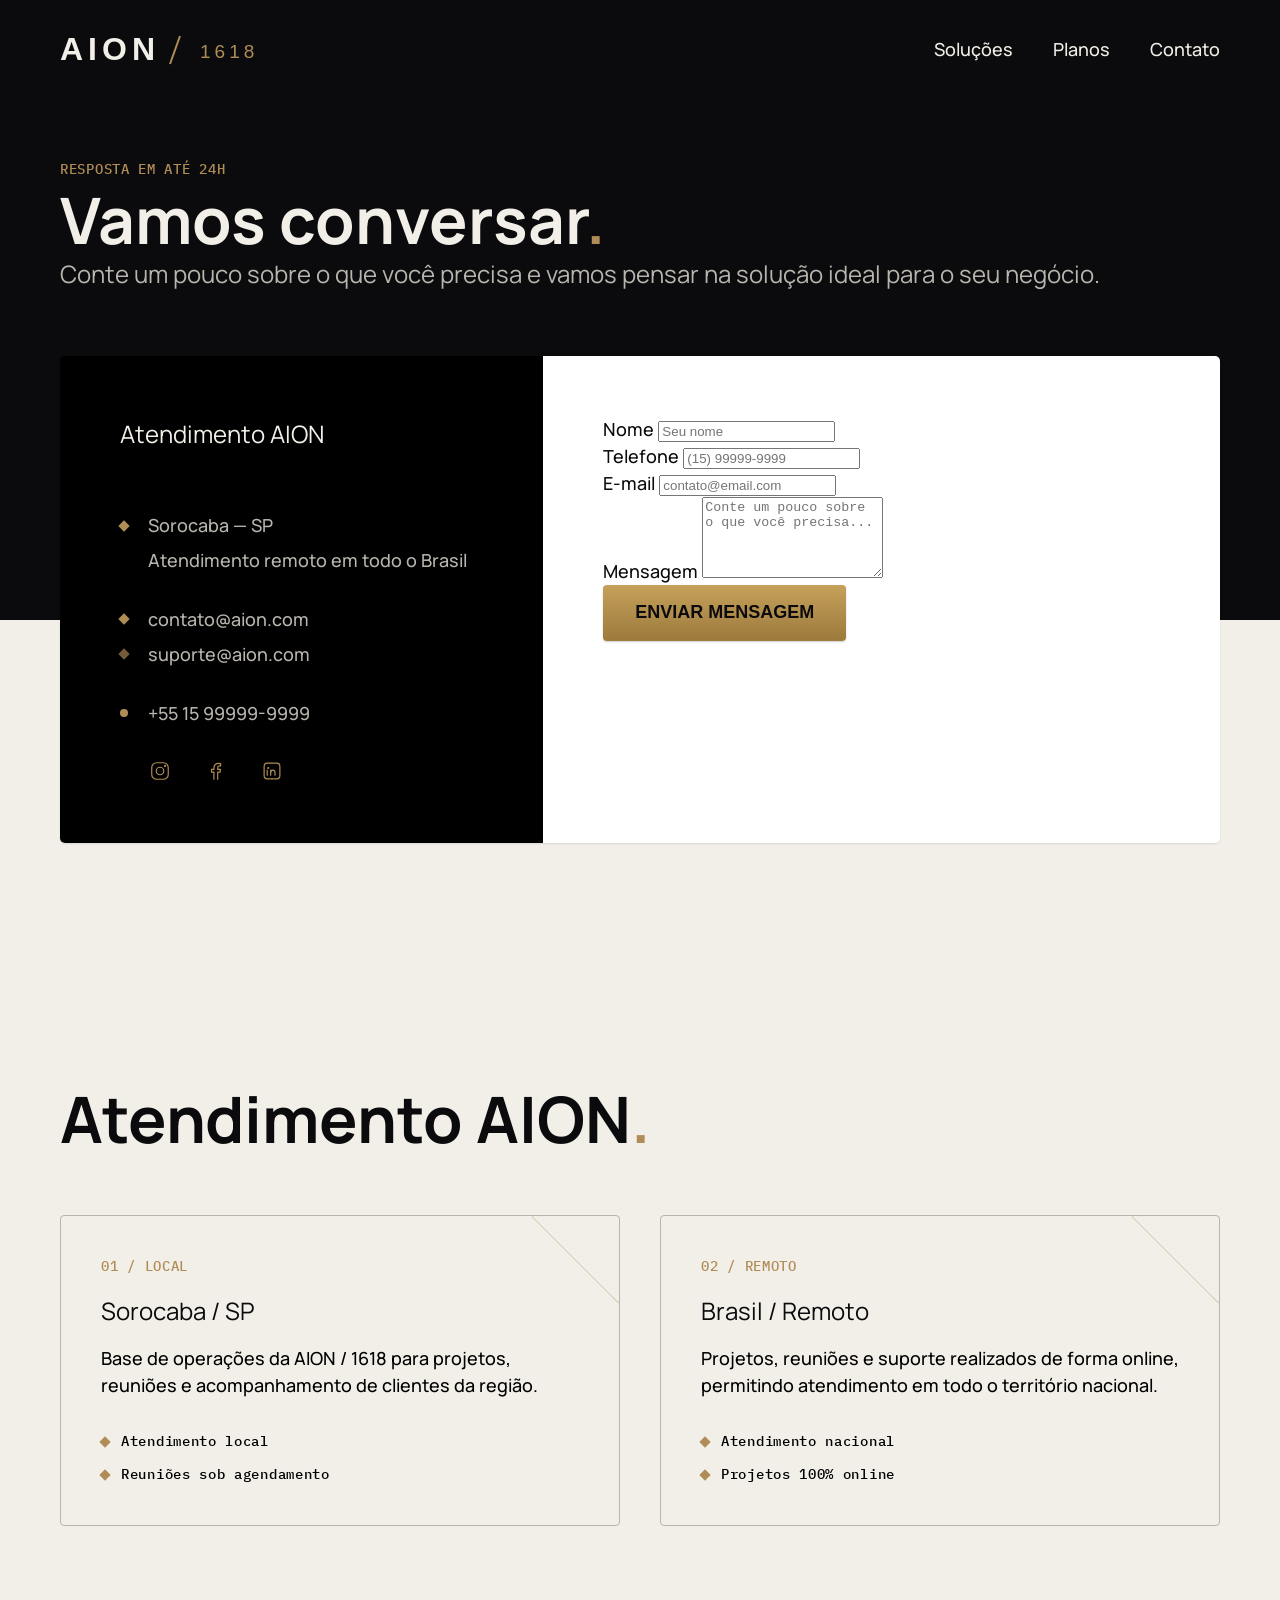
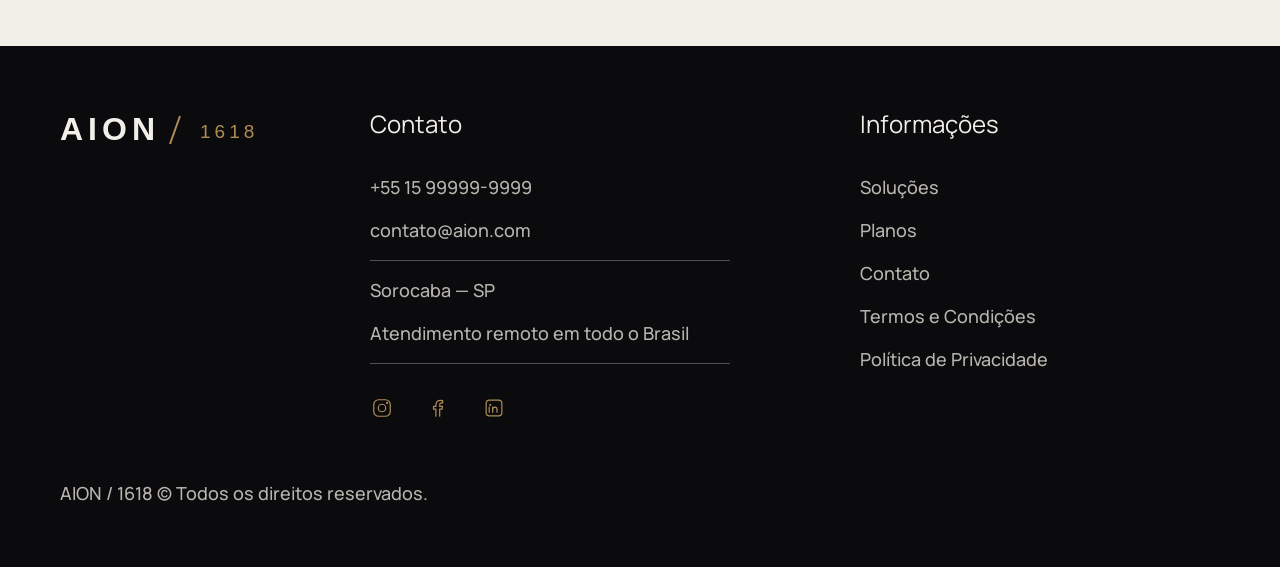
==== contato.html @ 9116005f "feat: finaliza estrutura e estilos das paginas AION" ====
<!DOCTYPE html>
<html lang="pt-br">

<head>
  <meta charset="UTF-8">
  <meta name="viewport" content="width=device-width, initial-scale=1.0">

  <!-- Fontes -->
  <link rel="preconnect" href="https://fonts.googleapis.com">
  <link rel="preconnect" href="https://fonts.gstatic.com" crossorigin>

  <link
    href="https://fonts.googleapis.com/css2?family=IBM+Plex+Mono:ital,wght@0,100;0,200;0,300;0,400;0,500;0,600;0,700;1,100;1,200;1,300;1,400;1,500;1,600;1,700&family=Manrope:wght@200..800&display=swap"
    rel="stylesheet"
  >

  <!-- CSS -->
  <link rel="stylesheet" href="./css/style.css">

  <title>Contato | AION / 1618</title>

  <meta
    name="description"
    content="Entre em contato com a AION / 1618 para conversar sobre sistemas, websites, automações e soluções digitais para o seu negócio."
  >
</head>


<body id="contato">

  <!-- HEADER -->
  <header class="header-bg">

    <div class="header container">

      <a href="./">
        <img
          src="./img/aion.svg"
          alt="AION / 1618"
        >
      </a>

      <nav aria-label="Navegação principal">

        <ul class="header-menu">

          <li>
            <a
              class="texto-pequeno cor-offwhite"
              href="./solucoes.html"
            >
              Soluções
            </a>
          </li>

          <li>
            <a
              class="texto-pequeno cor-offwhite"
              href="./planos.html"
            >
              Planos
            </a>
          </li>

          <li>
            <a
              class="texto-pequeno cor-offwhite"
              href="./contato.html"
            >
              Contato
            </a>
          </li>

        </ul>

      </nav>

    </div>

  </header>


  <main>

    <!-- TÍTULO -->
    <section class="titulo-bg">

      <div class="titulo container">

        <p class="texto-tecnico cor-bronze">
          RESPOSTA EM ATÉ 24H
        </p>

        <h1 class="texto-grande cor-offwhite">
          Vamos conversar<span class="cor-bronze">.</span>
        </h1>

        <p class="texto-medio cor-cinza">
          Conte um pouco sobre o que você precisa e vamos pensar
          na solução ideal para o seu negócio.
        </p>

      </div>

    </section>


    <!-- CONTATO -->
    <section class="contato-bg">

      <div class="contato container">


        <!-- DADOS DE CONTATO -->
        <section
          class="contato-dados"
          aria-label="Dados de contato"
        >

          <h2 class="texto-medio cor-offwhite">
            Atendimento AION
          </h2>


          <!-- LOCALIZAÇÃO -->
          <div class="contato-endereco texto-pequeno cor-cinza">

            <p>
              Sorocaba — SP
            </p>

            <p>
              Atendimento remoto em todo o Brasil
            </p>

          </div>


          <!-- MEIOS DE CONTATO -->
          <address class="contato-meios texto-pequeno">

            <a
              class="cor-cinza"
              href="mailto:contato@aion.com"
            >
              contato@aion.com
            </a>

            <a
              class="cor-cinza"
              href="mailto:suporte@aion.com"
            >
              suporte@aion.com
            </a>

            <a
              class="cor-cinza"
              href="tel:+5515999999999"
            >
              +55 15 99999-9999
            </a>

          </address>


          <!-- REDES SOCIAIS -->
          <div class="contato-redes">

            <a
              href="#"
              aria-label="Instagram"
            >
              <img
                src="./img/redes/instagram.svg"
                alt=""
              >
            </a>

            <a
              href="#"
              aria-label="Facebook"
            >
              <img
                src="./img/redes/facebook.svg"
                alt=""
              >
            </a>

            <a
              href="#"
              aria-label="LinkedIn"
            >
              <img
                src="./img/redes/linkedin.svg"
                alt=""
              >
            </a>

          </div>

        </section>


        <!-- FORMULÁRIO -->
        <section
          class="contato-formulario"
          aria-label="Formulário de contato"
        >

          <form
            class="form"
            action="./contato.html"
            method="post"
          >


            <!-- NOME -->
            <div>

              <label
                class="texto-pequeno cor-grafite"
                for="nome"
              >
                Nome
              </label>

              <input
                type="text"
                id="nome"
                name="nome"
                placeholder="Seu nome"
                required
              >

            </div>


            <!-- TELEFONE -->
            <div>

              <label
                class="texto-pequeno cor-grafite"
                for="telefone"
              >
                Telefone
              </label>

              <input
                type="tel"
                id="telefone"
                name="telefone"
                placeholder="(15) 99999-9999"
              >

            </div>


            <!-- E-MAIL -->
            <div class="col-2">

              <label
                class="texto-pequeno cor-grafite"
                for="email"
              >
                E-mail
              </label>

              <input
                type="email"
                id="email"
                name="email"
                placeholder="contato@email.com"
                required
              >

            </div>


            <!-- MENSAGEM -->
            <div class="col-2">

              <label
                class="texto-pequeno cor-grafite"
                for="mensagem"
              >
                Mensagem
              </label>

              <textarea
                rows="5"
                id="mensagem"
                name="mensagem"
                placeholder="Conte um pouco sobre o que você precisa..."
                required
              ></textarea>

            </div>


            <!-- BOTÃO -->
            <button
              class="botao col-2"
              type="submit"
            >
              Enviar mensagem
            </button>

          </form>

        </section>

      </div>

    </section>

  </main>
<!-- ATENDIMENTO AION -->
<article class="atendimento container">

  <h2 class="texto-grande cor-grafite">
    Atendimento AION<span class="cor-bronze">.</span>
  </h2>

  <div class="atendimento-grid">

    <!-- SOROCABA -->
    <div class="atendimento-item">

      <span class="texto-tecnico cor-bronze">
        01 / LOCAL
      </span>

      <h3 class="texto-medio cor-grafite">
        Sorocaba / SP
      </h3>

      <p class="texto-pequeno cor-cinza-escuro">
        Base de operações da AION / 1618 para projetos, reuniões
        e acompanhamento de clientes da região.
      </p>

      <div class="atendimento-info">

        <span class="texto-tecnico cor-cinza-escuro">
          Atendimento local
        </span>

        <span class="texto-tecnico cor-cinza-escuro">
          Reuniões sob agendamento
        </span>

      </div>

    </div>


    <!-- REMOTO -->
    <div class="atendimento-item">

      <span class="texto-tecnico cor-bronze">
        02 / REMOTO
      </span>

      <h3 class="texto-medio cor-grafite">
        Brasil / Remoto
      </h3>

      <p class="texto-pequeno cor-cinza-escuro">
        Projetos, reuniões e suporte realizados de forma online,
        permitindo atendimento em todo o território nacional.
      </p>

      <div class="atendimento-info">

        <span class="texto-tecnico cor-cinza-escuro">
          Atendimento nacional
        </span>

        <span class="texto-tecnico cor-cinza-escuro">
          Projetos 100% online
        </span>

      </div>

    </div>

  </div>

</article>
  <!-- FOOTER -->
  <footer class="footer-bg">

    <div class="footer container">


      <!-- LOGO -->
      <div class="footer-logo">

        <a href="./">

          <img
            src="./img/aion.svg"
            alt="AION / 1618"
          >

        </a>

      </div>


      <!-- CONTATO -->
      <div class="footer-contato">

        <h3 class="texto-medio cor-offwhite">
          Contato
        </h3>

        <ul class="texto-pequeno cor-cinza">

          <li>

            <a
              class="cor-cinza"
              href="tel:+5515999999999"
            >
              +55 15 99999-9999
            </a>

          </li>

          <li>

            <a
              class="cor-cinza"
              href="mailto:contato@aion.com"
            >
              contato@aion.com
            </a>

          </li>

          <li>
            Sorocaba — SP
          </li>

          <li>
            Atendimento remoto em todo o Brasil
          </li>

        </ul>


        <!-- REDES -->
        <div class="footer-redes">

          <a
            href="#"
            aria-label="Instagram"
          >
            <img
              src="./img/redes/instagram.svg"
              alt=""
            >
          </a>

          <a
            href="#"
            aria-label="Facebook"
          >
            <img
              src="./img/redes/facebook.svg"
              alt=""
            >
          </a>

          <a
            href="#"
            aria-label="LinkedIn"
          >
            <img
              src="./img/redes/linkedin.svg"
              alt=""
            >
          </a>

        </div>

      </div>


      <!-- INFORMAÇÕES -->
      <div class="footer-informacoes">

        <h3 class="texto-medio cor-offwhite">
          Informações
        </h3>

        <nav aria-label="Navegação do rodapé">

          <ul class="texto-pequeno">

            <li>

              <a
                class="cor-cinza"
                href="./solucoes.html"
              >
                Soluções
              </a>

            </li>

            <li>

              <a
                class="cor-cinza"
                href="./planos.html"
              >
                Planos
              </a>

            </li>

            <li>

              <a
                class="cor-cinza"
                href="./contato.html"
              >
                Contato
              </a>

            </li>

            <li>

              <a
                class="cor-cinza"
                href="./termos.html"
              >
                Termos e Condições
              </a>

            </li>

            <li>

              <a
                class="cor-cinza"
                href="./termos.html#privacidade"
              >
                Política de Privacidade
              </a>

            </li>

          </ul>

        </nav>

      </div>


      <!-- COPYRIGHT -->
      <p class="footer-copy texto-pequeno cor-cinza">
        AION / 1618 © Todos os direitos reservados.
      </p>

    </div>

  </footer>

</body>

</html>
---- css/style.css ----
/* GLOBAL */

@import "./global/global.css";
@import "./global/header.css";
@import "./global/footer.css";


/* UTILIDADES */

@import "./utilidades/tipografia.css";
@import "./utilidades/cores.css";
@import "./utilidades/componentes.css";


/* HOME */

@import "./home/introducao.css";
@import "./home/tecnologia.css";
@import "./home/parceiros.css";
@import "./home/depoimento.css";


/* SOLUÇÕES */

@import "./solucoes/solucoes-lista.css";
@import "./solucoes/solucoes.css";
@import "./solucoes/produto.css";
@import "./solucoes/suporte.css";


/* PLANOS */

@import "./planos/planos.css";
@import "./planos/vantagens.css";
@import "./planos/perguntas.css";


/* CONTATO */

@import "./contato/contato.css";
@import "./utiliddades/formulario.css";
@import "./contato/atendimento.css";
@import "./orcamento/orcamento.css";

/* TERMOS */

@import "./termos/termos.css";
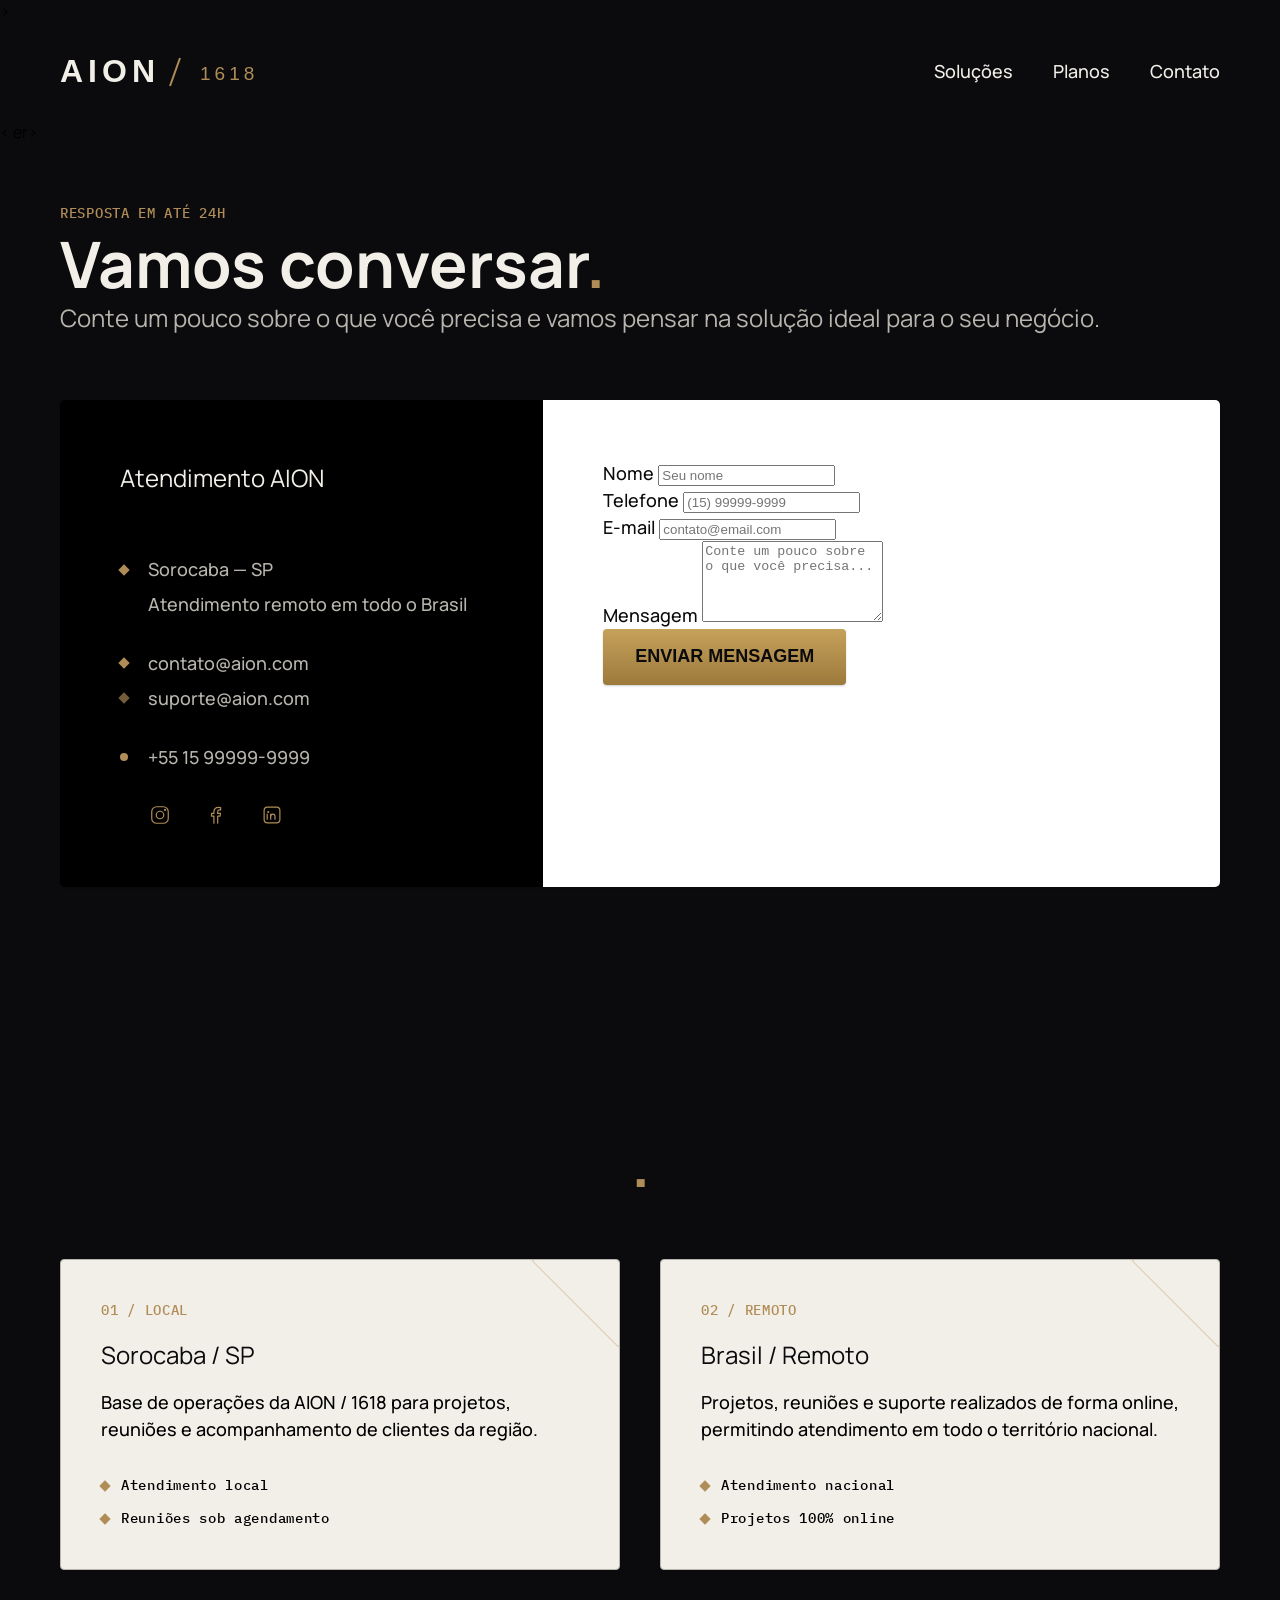
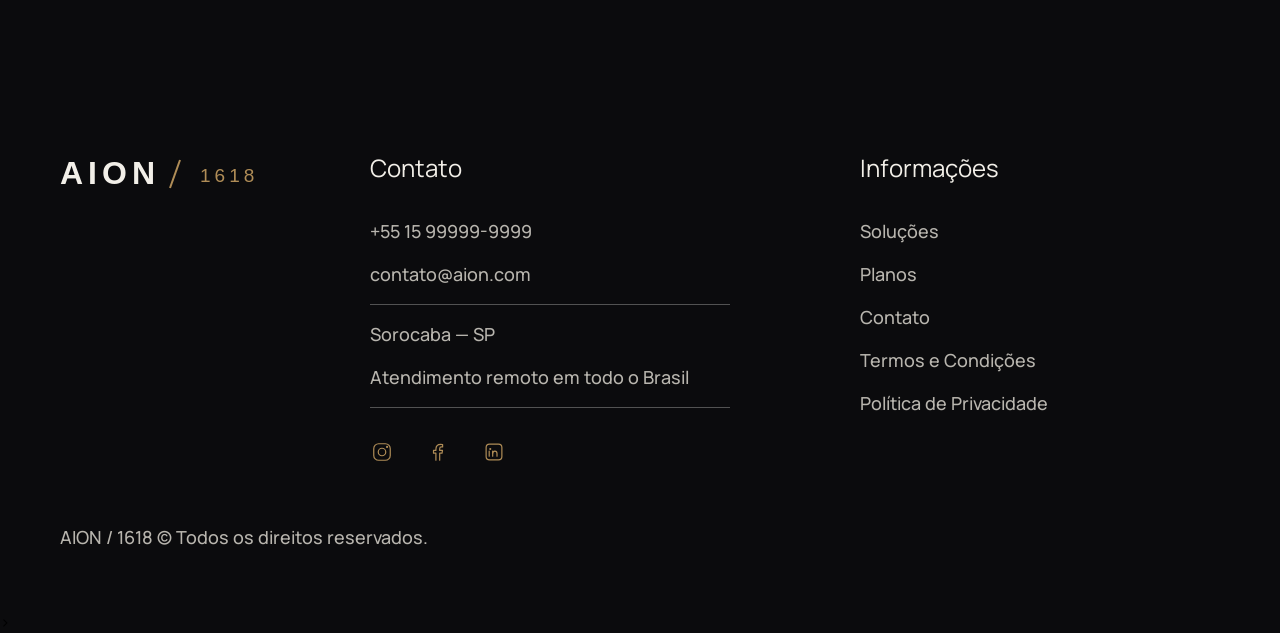
==== commit 2c9092e2: "feat: finaliza projeto AION com HTML CSS e JavaScript" ====
--- a/contato.html
+++ b/contato.html
@@ -9,21 +9,16 @@
   <link rel="preconnect" href="https://fonts.googleapis.com">
   <link rel="preconnect" href="https://fonts.gstatic.com" crossorigin>
 
-  <link
-    href="https://fonts.googleapis.com/css2?family=IBM+Plex+Mono:ital,wght@0,100;0,200;0,300;0,400;0,500;0,600;0,700;1,100;1,200;1,300;1,400;1,500;1,600;1,700&family=Manrope:wght@200..800&display=swap"
-    rel="stylesheet"
-  >
+  <link href="https://fonts.googleapis.com/css2?family=IBM+Plex+Mono:ital,wght@0,100;0,200;0,300;0,400;0,500;0,600;0,700;1,100;1,200;1,300;1,400;1,500;1,600;1,700&family=Manrope:wght@200..800&display=swap" rel="stylesheet">
 
   <!-- CSS -->
-  <link rel="stylesheet" href="./css/style.css">
+<link rel="stylesheet" href="./css/style.min.css">
 
   <title>Contato | AION / 1618</title>
 
-  <meta
-    name="description"
-    content="Entre em contato com a AION / 1618 para conversar sobre sistemas, websites, automações e soluções digitais para o seu negócio."
-  >
-</head>
+  <meta name="description" content="Entre em contato com a AION / 1618 para conversar sobre sistemas, websites, automações e soluções digitais para o seu negócio.">
+  <script> document.documentElement.classlist.add('js')</script>
+</head>>
 
 
 <body id="contato">
@@ -34,10 +29,7 @@
     <div class="header container">
 
       <a href="./">
-        <img
-          src="./img/aion.svg"
-          alt="AION / 1618"
-        >
+        <img src="./img/aion.svg" alt="AION / 1618">
       </a>
 
       <nav aria-label="Navegação principal">
@@ -45,28 +37,19 @@
         <ul class="header-menu">
 
           <li>
-            <a
-              class="texto-pequeno cor-offwhite"
-              href="./solucoes.html"
-            >
+            <a class="texto-pequeno cor-offwhite" href="./solucoes.html">
               Soluções
             </a>
           </li>
 
           <li>
-            <a
-              class="texto-pequeno cor-offwhite"
-              href="./planos.html"
-            >
+            <a class="texto-pequeno cor-offwhite" href="./planos.html">
               Planos
             </a>
           </li>
 
           <li>
-            <a
-              class="texto-pequeno cor-offwhite"
-              href="./contato.html"
-            >
+            <a class="texto-pequeno cor-offwhite" href="./contato.html">
               Contato
             </a>
           </li>
@@ -77,499 +60,385 @@
 
     </div>
 
-  </header>
-
-
-  <main>
-
-    <!-- TÍTULO -->
-    <section class="titulo-bg">
-
-      <div class="titulo container">
-
-        <p class="texto-tecnico cor-bronze">
-          RESPOSTA EM ATÉ 24H
-        </p>
-
-        <h1 class="texto-grande cor-offwhite">
-          Vamos conversar<span class="cor-bronze">.</span>
-        </h1>
-
-        <p class="texto-medio cor-cinza">
-          Conte um pouco sobre o que você precisa e vamos pensar
-          na solução ideal para o seu negócio.
-        </p>
-
-      </div>
-
-    </section>
-
-
-    <!-- CONTATO -->
-    <section class="contato-bg">
-
-      <div class="contato container">
-
-
-        <!-- DADOS DE CONTATO -->
-        <section
-          class="contato-dados"
-          aria-label="Dados de contato"
-        >
-
-          <h2 class="texto-medio cor-offwhite">
-            Atendimento AION
-          </h2>
-
-
-          <!-- LOCALIZAÇÃO -->
-          <div class="contato-endereco texto-pequeno cor-cinza">
-
-            <p>
-              Sorocaba — SP
+    < <script> document.documentElement.classlist.add('js')</script>
+      </head>er>
+
+
+      <main>
+
+        <!-- TÍTULO -->
+        <section class="titulo-bg">
+
+          <div class="titulo container">
+
+            <p class="texto-tecnico cor-bronze">
+              RESPOSTA EM ATÉ 24H
             </p>
 
-            <p>
-              Atendimento remoto em todo o Brasil
+            <h1 class="texto-grande cor-offwhite">
+              Vamos conversar<span class="cor-bronze">.</span>
+            </h1>
+
+            <p class="texto-medio cor-cinza">
+              Conte um pouco sobre o que você precisa e vamos pensar
+              na solução ideal para o seu negócio.
             </p>
 
           </div>
 
-
-          <!-- MEIOS DE CONTATO -->
-          <address class="contato-meios texto-pequeno">
-
-            <a
-              class="cor-cinza"
-              href="mailto:contato@aion.com"
-            >
-              contato@aion.com
+        </section>
+
+
+        <!-- CONTATO -->
+        <section class="contato-bg">
+
+          <div class="contato container">
+
+
+            <!-- DADOS DE CONTATO -->
+            <section class="contato-dados" aria-label="Dados de contato">
+
+              <h2 class="texto-medio cor-offwhite">
+                Atendimento AION
+              </h2>
+
+
+              <!-- LOCALIZAÇÃO -->
+              <div class="contato-endereco texto-pequeno cor-cinza">
+
+                <p>
+                  Sorocaba — SP
+                </p>
+
+                <p>
+                  Atendimento remoto em todo o Brasil
+                </p>
+
+              </div>
+
+
+              <!-- MEIOS DE CONTATO -->
+              <address class="contato-meios texto-pequeno">
+
+                <a class="cor-cinza" href="mailto:contato@aion.com">
+                  contato@aion.com
+                </a>
+
+                <a class="cor-cinza" href="mailto:suporte@aion.com">
+                  suporte@aion.com
+                </a>
+
+                <a class="cor-cinza" href="tel:+5515999999999">
+                  +55 15 99999-9999
+                </a>
+
+              </address>
+
+
+              <!-- REDES SOCIAIS -->
+              <div class="contato-redes">
+
+                <a href="#" aria-label="Instagram">
+                  <img src="./img/redes/instagram.svg" alt="">
+                </a>
+
+                <a href="#" aria-label="Facebook">
+                  <img src="./img/redes/facebook.svg" alt="">
+                </a>
+
+                <a href="#" aria-label="LinkedIn">
+                  <img src="./img/redes/linkedin.svg" alt="">
+                </a>
+
+              </div>
+
+            </section>
+
+
+            <!-- FORMULÁRIO -->
+            <section class="contato-formulario" aria-label="Formulário de contato">
+
+              <form class="form" action="./contato.html" method="post">
+
+
+                <!-- NOME -->
+                <div>
+
+                  <label class="texto-pequeno cor-grafite" for="nome">
+                    Nome
+                  </label>
+
+                  <input type="text" id="nome" name="nome" placeholder="Seu nome" required>
+
+                </div>
+
+
+                <!-- TELEFONE -->
+                <div>
+
+                  <label class="texto-pequeno cor-grafite" for="telefone">
+                    Telefone
+                  </label>
+
+                  <input type="tel" id="telefone" name="telefone" placeholder="(15) 99999-9999">
+
+                </div>
+
+
+                <!-- E-MAIL -->
+                <div class="col-2">
+
+                  <label class="texto-pequeno cor-grafite" for="email">
+                    E-mail
+                  </label>
+
+                  <input type="email" id="email" name="email" placeholder="contato@email.com" required>
+
+                </div>
+
+
+                <!-- MENSAGEM -->
+                <div class="col-2">
+
+                  <label class="texto-pequeno cor-grafite" for="mensagem">
+                    Mensagem
+                  </label>
+
+                  <textarea rows="5" id="mensagem" name="mensagem" placeholder="Conte um pouco sobre o que você precisa..." required></textarea>
+
+                </div>
+
+
+                <!-- BOTÃO -->
+                <button class="botao col-2" type="submit">
+                  Enviar mensagem
+                </button>
+
+              </form>
+
+            </section>
+
+          </div>
+
+        </section>
+
+      </main>
+      <!-- ATENDIMENTO AION -->
+      <article class="atendimento container">
+
+        <h2 class="texto-grande cor-grafite">
+          Atendimento AION<span class="cor-bronze">.</span>
+        </h2>
+
+        <div class="atendimento-grid">
+
+          <!-- SOROCABA -->
+          <div class="atendimento-item">
+
+            <span class="texto-tecnico cor-bronze">
+              01 / LOCAL
+            </span>
+
+            <h3 class="texto-medio cor-grafite">
+              Sorocaba / SP
+            </h3>
+
+            <p class="texto-pequeno cor-cinza-escuro">
+              Base de operações da AION / 1618 para projetos, reuniões
+              e acompanhamento de clientes da região.
+            </p>
+
+            <div class="atendimento-info">
+
+              <span class="texto-tecnico cor-cinza-escuro">
+                Atendimento local
+              </span>
+
+              <span class="texto-tecnico cor-cinza-escuro">
+                Reuniões sob agendamento
+              </span>
+
+            </div>
+
+          </div>
+
+
+          <!-- REMOTO -->
+          <div class="atendimento-item">
+
+            <span class="texto-tecnico cor-bronze">
+              02 / REMOTO
+            </span>
+
+            <h3 class="texto-medio cor-grafite">
+              Brasil / Remoto
+            </h3>
+
+            <p class="texto-pequeno cor-cinza-escuro">
+              Projetos, reuniões e suporte realizados de forma online,
+              permitindo atendimento em todo o território nacional.
+            </p>
+
+            <div class="atendimento-info">
+
+              <span class="texto-tecnico cor-cinza-escuro">
+                Atendimento nacional
+              </span>
+
+              <span class="texto-tecnico cor-cinza-escuro">
+                Projetos 100% online
+              </span>
+
+            </div>
+
+          </div>
+
+        </div>
+
+      </article>
+      <!-- FOOTER -->
+      <footer class="footer-bg">
+
+        <div class="footer container">
+
+
+          <!-- LOGO -->
+          <div class="footer-logo">
+
+            <a href="./">
+
+              <img src="./img/aion.svg" alt="AION / 1618">
+
             </a>
 
-            <a
-              class="cor-cinza"
-              href="mailto:suporte@aion.com"
-            >
-              suporte@aion.com
-            </a>
-
-            <a
-              class="cor-cinza"
-              href="tel:+5515999999999"
-            >
-              +55 15 99999-9999
-            </a>
-
-          </address>
-
-
-          <!-- REDES SOCIAIS -->
-          <div class="contato-redes">
-
-            <a
-              href="#"
-              aria-label="Instagram"
-            >
-              <img
-                src="./img/redes/instagram.svg"
-                alt=""
-              >
-            </a>
-
-            <a
-              href="#"
-              aria-label="Facebook"
-            >
-              <img
-                src="./img/redes/facebook.svg"
-                alt=""
-              >
-            </a>
-
-            <a
-              href="#"
-              aria-label="LinkedIn"
-            >
-              <img
-                src="./img/redes/linkedin.svg"
-                alt=""
-              >
-            </a>
-
-          </div>
-
-        </section>
-
-
-        <!-- FORMULÁRIO -->
-        <section
-          class="contato-formulario"
-          aria-label="Formulário de contato"
-        >
-
-          <form
-            class="form"
-            action="./contato.html"
-            method="post"
-          >
-
-
-            <!-- NOME -->
-            <div>
-
-              <label
-                class="texto-pequeno cor-grafite"
-                for="nome"
-              >
-                Nome
-              </label>
-
-              <input
-                type="text"
-                id="nome"
-                name="nome"
-                placeholder="Seu nome"
-                required
-              >
+          </div>
+
+
+          <!-- CONTATO -->
+          <div class="footer-contato">
+
+            <h3 class="texto-medio cor-offwhite">
+              Contato
+            </h3>
+
+            <ul class="texto-pequeno cor-cinza">
+
+              <li>
+
+                <a class="cor-cinza" href="tel:+5515999999999">
+                  +55 15 99999-9999
+                </a>
+
+              </li>
+
+              <li>
+
+                <a class="cor-cinza" href="mailto:contato@aion.com">
+                  contato@aion.com
+                </a>
+
+              </li>
+
+              <li>
+                Sorocaba — SP
+              </li>
+
+              <li>
+                Atendimento remoto em todo o Brasil
+              </li>
+
+            </ul>
+
+
+            <!-- REDES -->
+            <div class="footer-redes">
+
+              <a href="#" aria-label="Instagram">
+                <img src="./img/redes/instagram.svg" alt="">
+              </a>
+
+              <a href="#" aria-label="Facebook">
+                <img src="./img/redes/facebook.svg" alt="">
+              </a>
+
+              <a href="#" aria-label="LinkedIn">
+                <img src="./img/redes/linkedin.svg" alt="">
+              </a>
 
             </div>
 
-
-            <!-- TELEFONE -->
-            <div>
-
-              <label
-                class="texto-pequeno cor-grafite"
-                for="telefone"
-              >
-                Telefone
-              </label>
-
-              <input
-                type="tel"
-                id="telefone"
-                name="telefone"
-                placeholder="(15) 99999-9999"
-              >
-
-            </div>
-
-
-            <!-- E-MAIL -->
-            <div class="col-2">
-
-              <label
-                class="texto-pequeno cor-grafite"
-                for="email"
-              >
-                E-mail
-              </label>
-
-              <input
-                type="email"
-                id="email"
-                name="email"
-                placeholder="contato@email.com"
-                required
-              >
-
-            </div>
-
-
-            <!-- MENSAGEM -->
-            <div class="col-2">
-
-              <label
-                class="texto-pequeno cor-grafite"
-                for="mensagem"
-              >
-                Mensagem
-              </label>
-
-              <textarea
-                rows="5"
-                id="mensagem"
-                name="mensagem"
-                placeholder="Conte um pouco sobre o que você precisa..."
-                required
-              ></textarea>
-
-            </div>
-
-
-            <!-- BOTÃO -->
-            <button
-              class="botao col-2"
-              type="submit"
-            >
-              Enviar mensagem
-            </button>
-
-          </form>
-
-        </section>
-
-      </div>
-
-    </section>
-
-  </main>
-<!-- ATENDIMENTO AION -->
-<article class="atendimento container">
-
-  <h2 class="texto-grande cor-grafite">
-    Atendimento AION<span class="cor-bronze">.</span>
-  </h2>
-
-  <div class="atendimento-grid">
-
-    <!-- SOROCABA -->
-    <div class="atendimento-item">
-
-      <span class="texto-tecnico cor-bronze">
-        01 / LOCAL
-      </span>
-
-      <h3 class="texto-medio cor-grafite">
-        Sorocaba / SP
-      </h3>
-
-      <p class="texto-pequeno cor-cinza-escuro">
-        Base de operações da AION / 1618 para projetos, reuniões
-        e acompanhamento de clientes da região.
-      </p>
-
-      <div class="atendimento-info">
-
-        <span class="texto-tecnico cor-cinza-escuro">
-          Atendimento local
-        </span>
-
-        <span class="texto-tecnico cor-cinza-escuro">
-          Reuniões sob agendamento
-        </span>
-
-      </div>
-
-    </div>
-
-
-    <!-- REMOTO -->
-    <div class="atendimento-item">
-
-      <span class="texto-tecnico cor-bronze">
-        02 / REMOTO
-      </span>
-
-      <h3 class="texto-medio cor-grafite">
-        Brasil / Remoto
-      </h3>
-
-      <p class="texto-pequeno cor-cinza-escuro">
-        Projetos, reuniões e suporte realizados de forma online,
-        permitindo atendimento em todo o território nacional.
-      </p>
-
-      <div class="atendimento-info">
-
-        <span class="texto-tecnico cor-cinza-escuro">
-          Atendimento nacional
-        </span>
-
-        <span class="texto-tecnico cor-cinza-escuro">
-          Projetos 100% online
-        </span>
-
-      </div>
-
-    </div>
-
-  </div>
-
-</article>
-  <!-- FOOTER -->
-  <footer class="footer-bg">
-
-    <div class="footer container">
-
-
-      <!-- LOGO -->
-      <div class="footer-logo">
-
-        <a href="./">
-
-          <img
-            src="./img/aion.svg"
-            alt="AION / 1618"
-          >
-
-        </a>
-
-      </div>
-
-
-      <!-- CONTATO -->
-      <div class="footer-contato">
-
-        <h3 class="texto-medio cor-offwhite">
-          Contato
-        </h3>
-
-        <ul class="texto-pequeno cor-cinza">
-
-          <li>
-
-            <a
-              class="cor-cinza"
-              href="tel:+5515999999999"
-            >
-              +55 15 99999-9999
-            </a>
-
-          </li>
-
-          <li>
-
-            <a
-              class="cor-cinza"
-              href="mailto:contato@aion.com"
-            >
-              contato@aion.com
-            </a>
-
-          </li>
-
-          <li>
-            Sorocaba — SP
-          </li>
-
-          <li>
-            Atendimento remoto em todo o Brasil
-          </li>
-
-        </ul>
-
-
-        <!-- REDES -->
-        <div class="footer-redes">
-
-          <a
-            href="#"
-            aria-label="Instagram"
-          >
-            <img
-              src="./img/redes/instagram.svg"
-              alt=""
-            >
-          </a>
-
-          <a
-            href="#"
-            aria-label="Facebook"
-          >
-            <img
-              src="./img/redes/facebook.svg"
-              alt=""
-            >
-          </a>
-
-          <a
-            href="#"
-            aria-label="LinkedIn"
-          >
-            <img
-              src="./img/redes/linkedin.svg"
-              alt=""
-            >
-          </a>
+          </div>
+
+
+          <!-- INFORMAÇÕES -->
+          <div class="footer-informacoes">
+
+            <h3 class="texto-medio cor-offwhite">
+              Informações
+            </h3>
+
+            <nav aria-label="Navegação do rodapé">
+
+              <ul class="texto-pequeno">
+
+                <li>
+
+                  <a class="cor-cinza" href="./solucoes.html">
+                    Soluções
+                  </a>
+
+                </li>
+
+                <li>
+
+                  <a class="cor-cinza" href="./planos.html">
+                    Planos
+                  </a>
+
+                </li>
+
+                <li>
+
+                  <a class="cor-cinza" href="./contato.html">
+                    Contato
+                  </a>
+
+                </li>
+
+                <li>
+
+                  <a class="cor-cinza" href="./termos.html">
+                    Termos e Condições
+                  </a>
+
+                </li>
+
+                <li>
+
+                  <a class="cor-cinza" href="./termos.html#privacidade">
+                    Política de Privacidade
+                  </a>
+
+                </li>
+
+              </ul>
+
+            </nav>
+
+          </div>
+
+
+          <!-- COPYRIGHT -->
+          <p class="footer-copy texto-pequeno cor-cinza">
+            AION / 1618 © Todos os direitos reservados.
+          </p>
 
         </div>
 
-      </div>
-
-
-      <!-- INFORMAÇÕES -->
-      <div class="footer-informacoes">
-
-        <h3 class="texto-medio cor-offwhite">
-          Informações
-        </h3>
-
-        <nav aria-label="Navegação do rodapé">
-
-          <ul class="texto-pequeno">
-
-            <li>
-
-              <a
-                class="cor-cinza"
-                href="./solucoes.html"
-              >
-                Soluções
-              </a>
-
-            </li>
-
-            <li>
-
-              <a
-                class="cor-cinza"
-                href="./planos.html"
-              >
-                Planos
-              </a>
-
-            </li>
-
-            <li>
-
-              <a
-                class="cor-cinza"
-                href="./contato.html"
-              >
-                Contato
-              </a>
-
-            </li>
-
-            <li>
-
-              <a
-                class="cor-cinza"
-                href="./termos.html"
-              >
-                Termos e Condições
-              </a>
-
-            </li>
-
-            <li>
-
-              <a
-                class="cor-cinza"
-                href="./termos.html#privacidade"
-              >
-                Política de Privacidade
-              </a>
-
-            </li>
-
-          </ul>
-
-        </nav>
-
-      </div>
-
-
-      <!-- COPYRIGHT -->
-      <p class="footer-copy texto-pequeno cor-cinza">
-        AION / 1618 © Todos os direitos reservados.
-      </p>
-
-    </div>
-
-  </footer>
-
-</body>
+      </footer>
+
+      <script src="./js/script.js"></script>
+      <script src="./js/animar.js"></script>
+</body>>
 
 </html>
--- a/css/style.min.css
+++ b/css/style.min.css
@@ -0,0 +1 @@
+body{margin:0;font-family:Manrope,sans-serif}blockquote,dd,h1,h2,h3,h4,p,ul{margin:0}ul{padding:0;list-style:none}a{text-decoration:none;color:inherit}img{max-width:100%;display:block}img[src$=".jpeg"]{border-radius:4px}.header-bg{background-color:var(--grafite)}.header{display:flex;flex-wrap:wrap;gap:20px;justify-content:space-between;align-items:center;padding-top:20px;padding-bottom:20px}.header-menu{display:flex;flex-wrap:wrap;gap:40px}.header-menu a{display:inline-block;padding:16px 0;font-size:18px;position:relative;font-weight:500}.header-menu a.ativo::after,.header-menu a::after{content:"";display:block;height:2px;width:0%;background:var(--dourado);margin-top:4px;transition:.3s;position:absolute}.header-menu a:hover::after{width:100%}@media (max-width:800px){.header-menu{gap:20px}.header-menu a{background:var(--grafite-claro);padding:12px 16px;border-radius:4px}.header a::after{display:none}}@media (max-width:600px){.header-menu{gap:12px}.header-menu a{padding:8px 12px;font-size:14px}}.footer-bg{background-color:var(--grafite)}.footer{display:grid;grid-template-columns:3fr 5fr 4fr;gap:40px;padding-top:60px;padding-bottom:60px}.footer h3,.footer-contato ul{margin-bottom:32px}.footer-contato li+li{margin-top:16px}.footer-contato li:nth-child(2n)::after{content:"";display:block;width:100%;max-width:360px;height:1px;background:var(--cinza-escuro);margin-top:16px}.footer-redes{display:flex;gap:32px}.footer-redes img{width:24px;height:24px}.footer a{transition:.2s}.footer a:hover{color:var(--bronze)}.footer-informacoes li+li{margin-top:16px}.footer-copy{grid-column:1/-1;margin-top:20px}@media (max-width:800px){.footer-logo{display:none}.footer{grid-template-columns:1fr 1fr}}.texto-grande{font-family:Manrope,sans-serif;font-size:64px;line-height:1.125;font-weight:700}.texto-medio{font-family:Manrope,sans-serif;font-size:24px;line-height:1.5;font-weight:400}.texto-pequeno{font-family:Manrope,sans-serif;font-size:18px;line-height:1.5;font-weight:500}.texto-tecnico{font-family:"IBM Plex Mono",monospace;font-size:14px;line-height:1.5;font-weight:500;letter-spacing:.05em}@media (max-width:1200px){.texto-grande{font-size:48px}.texto-medio{font-size:18px}}@media (max-width:800px){.texto-grande{font-size:32px}.texto-medio{font-size:18px}}:root{--preto:#000000;--grafite:#0b0b0d;--grafite-claro:#111111;--cinza-escuro:#525252;--cinza:#b8b5ae;--offwhite:#f2efe8;--branco:#ffffff;--bronze:#b08d57;--dourado:#c6a15b;--dourado-claro:#d2b06a;--bronze-escuro:#9c7a3c}.cor-preto{color:var(--preto)}.cor-grafite{color:var(--grafite)}.cor-cinza{color:var(--cinza)}.cor-offwhite{color:var(--offwhite)}.cor-bronze{color:var(--bronze)}.cor-dourado{color:var(--dourado)}.container{box-sizing:border-box;max-width:1200px;padding-left:20px;padding-right:20px;margin-left:auto;margin-right:auto}.botao{display:inline-block;padding:16px 32px;background:linear-gradient(var(--dourado),var(--bronze-escuro));border-radius:4px;box-shadow:0 1px 2px rgba(0,0,0,.2);text-transform:uppercase;color:var(--grafite);font-size:18px;line-height:1.33;font-weight:700;transition:.3s;max-width:max-content;border:none;cursor:pointer}.botao:hover{background:linear-gradient(var(--dourado-claro),var(--bronze))}.botao.secundario{background:var(--grafite-claro);color:var(--offwhite)}.botao.secundario:hover{background:var(--cinza-escuro)}@media (max-width:600px){.footer{grid-template-columns:1fr;gap:60px}.footer-copy{margin-top:0}.botao{padding:12px 16px;font-size:16px}}.link{display:inline-block;color:var(--bronze);font-family:Manrope,sans-serif;font-size:1.5rem;line-height:1.5;font-weight:500;text-transform:uppercase}.link::after{content:"";display:block;width:100%;height:4px;background-color:currentColor}.link:hover{color:var(--dourado)}.titulo-bg{padding-top:60px;padding-bottom:60px;background-color:var(--grafite)}.titulo p{margin-bottom:4px}@media (max-width:800px){.titulo-bg{padding-top:40px;padding-bottom:40px}.titulo p{font-size:1rem;font-weight:400}}[data-anime]{opacity:0;transform:translateY(20px);transition:opacity .6s,transform .6s}[data-anime].anime-ativo{opacity:1;transform:translateY(0)}@media (prefers-reduced-motion:reduce){[data-anime]{opacity:1;transform:none;transition:none}}.introducao-bg{background:var(--preto)}.introducao img{object-fit:cover;border-radius:4px;width:100%;height:100%}.introducao{display:grid;grid-template-columns:1fr 1fr;gap:0 40px}.introducao-conteudo{align-self:end;padding-bottom:80px}.introducao p{margin-bottom:20px}@media (max-width:800px){.introducao-bg{background:var(--grafite);padding-top:40px;box-shadow:inset 0 -60px var(--branco)}.introducao{grid-template-columns:1fr;gap:32px}.introducao-conteudo{padding-bottom:0}.introducao h1{font-size:32px;margin-bottom:16px}.introducao img{height:300px;width:100%;object-fit:cover}}.tecnologia-bg{background-color:var(--grafite-claro)}.tecnologia{display:grid;grid-template-columns:1fr 1fr;gap:40px}.tecnologia-conteudo{padding-top:80px;padding-bottom:80px}.tecnologia-conteudo>span{display:block;margin-bottom:20px}.tecnologia-conteudo h2{margin-bottom:32px}.tecnologia-conteudo>p{margin-bottom:20px}.tecnologia-conteudo>a{margin-bottom:80px}.tecnologia-imagem img{width:100%;height:100%;object-fit:cover;object-position:center;border-radius:4px}.tecnologia-vantagens{display:flex;gap:40px}.tecnologia-vantagens>div{flex:1}.tecnologia-vantagens h3{margin-bottom:8px;width:max-content}.tecnologia-vantagens p{font-size:16px}.tecnologia-vantagens img{width:24px;margin-bottom:8px}@media (max-width:800px){.tecnologia{grid-template-columns:1fr}.tecnologia-conteudo{padding-top:60px;padding-bottom:60px}.tecnologia-imagem{display:none}.tecnologia-conteudo>a{margin-bottom:60px}}@media (max-width:600px){.tecnologia-vantagens{flex-direction:column}}.parceiros{padding-top:60px;padding-bottom:120px;background:var(--branco)}.parceiros h2{margin-bottom:60px}.parceiros ul{padding:0 20px;max-width:1200px;margin:0 auto;display:grid;grid-template-columns:repeat(3,1fr)}.parceiros li{display:flex;padding:40px 32px;border-left:1px solid var(--cinza)}.parceiros img{width:100%;max-width:280px;margin:auto}.parceiros li:first-child,.parceiros li:nth-child(4){border-left:none}.parceiros li:nth-child(n+4){border-top:1px solid var(--cinza)}@media (max-width:800px){.parceiros{padding-bottom:60px}.parceiros li{padding:20px;border-left:1px solid var(--cinza)}.parceiros h2{margin-bottom:20px}.parceiros ul{grid-template-columns:repeat(2,1fr)}.parceiros li:nth-child(4){border-left:1px solid var(--cinza)}.parceiros li:nth-child(n+3){border-top:1px solid var(--cinza)}.parceiros li:nth-child(odd){border-left:none}}.depoimento{display:grid;grid-template-columns:1fr 1fr;background-color:var(--offwhite);overflow:hidden}.depoimento>div:first-child{height:560px}.depoimento img{width:100%;height:100%;object-fit:cover;object-position:center;display:block;border-radius:0}.depoimento-conteudo{padding:60px;display:flex;flex-direction:column;justify-content:center;box-sizing:border-box}.depoimento-conteudo blockquote{margin:0}.depoimento-conteudo p{max-width:26ch;font-family:Manrope,sans-serif;font-size:22px;line-height:1.55;font-style:italic;font-weight:600;margin-bottom:32px;position:relative}.depoimento p::after,.depoimento p::before{font-family:Georgia,serif;font-size:4rem;line-height:1;color:var(--bronze);position:absolute}.depoimento p::before{content:"“";left:-38px;top:-18px}.depoimento p::after{content:"”";right:-38px;bottom:-34px}.depoimento-conteudo>span{display:block;color:var(--bronze)}@media (max-width:1000px){.depoimento-conteudo{padding:40px}.depoimento-conteudo p{font-size:20px}}@media (max-width:800px){.depoimento{grid-template-columns:1fr}.depoimento>div:first-child{height:350px}.depoimento img{object-position:center 30%}.depoimento-conteudo{padding:48px 24px;align-items:center;text-align:center}.depoimento-conteudo p{max-width:38ch;font-size:18px}.depoimento p::after,.depoimento p::before{display:none}}@media (max-width:500px){.depoimento>div:first-child{height:280px}.depoimento-conteudo{padding:40px 20px}.depoimento-conteudo p{font-size:17px}}.solucoes-lista{background:var(--offwhite);padding-top:60px;padding-bottom:120px}.solucoes-lista h2{margin-bottom:40px}.solucoes-lista ul{display:flex;gap:40px;padding:0 20px 20px;max-width:1440px;margin-left:auto;margin-right:auto;overflow-x:auto}#solucoes.solucoes-lista ul{padding:0 0 20px}.solucoes-lista li{flex:1;min-width:280px}.solucoes-lista a{display:block}.solucoes-lista img{margin-bottom:16px}.solucoes-lista h3{margin-bottom:8px;display:flex;align-items:center}.solucoes-lista h3::before{content:"";display:inline-block;height:8px;width:12px;margin-right:8px;background-color:var(--bronze);transition:width .2s}.solucoes-lista a:hover h3::before{width:24px}.solucoes-lista li span{padding-left:20px}@media (max-width:800px){.solucoes-lista{padding-bottom:60px}.solucoes-lista ul{gap:20px}}.solucao-bg{background-color:var(--grafite)}.solucao{display:grid;grid-template-columns:1fr 1fr;gap:40px;padding-top:60px;padding-bottom:60px}.solucao-imagem{display:grid}.solucao-imagem img{grid-area:1/1;width:100%;height:100%;object-fit:cover;border-radius:4px}.solucao-imagem>span{grid-area:1/1;place-self:start end;margin-top:20px;display:inline-block;padding:8px 16px;background-color:var(--grafite);color:var(--offwhite);border-radius:4px 0 0 4px}.solucao-conteudo{display:grid;grid-template-columns:1fr;align-content:center}.solucao-conteudo>span{margin-bottom:8px}.solucao h2{margin-bottom:20px}.solucao h2::before{content:"";display:block;width:12px;height:8px;margin-bottom:8px;background-color:var(--bronze)}.solucao p{max-width:45ch;margin-bottom:32px}.solucao ul{display:grid;gap:16px;margin-bottom:32px}.solucao li{display:flex;align-items:center;position:relative;padding-left:18px}.solucao li::before{content:"";width:7px;height:7px;background-color:var(--bronze);position:absolute;left:0;transform:rotate(45deg)}.solucao a{justify-self:start}@media (max-width:800px){.solucao{grid-template-columns:1fr;gap:32px;padding-top:40px;padding-bottom:40px}.solucao-imagem img{max-height:400px;object-position:center}.solucao p{max-width:60ch}}@media (max-width:600px){.solucao{gap:24px}.solucao-imagem img{max-height:300px}.solucao-imagem>span{margin-top:12px;padding:6px 10px}.solucao h2{margin-bottom:16px}.solucao p,.solucao ul{margin-bottom:24px}}.produto-bg{background-color:var(--preto)}.produto{display:grid;grid-template-columns:1fr 1fr;align-items:start;gap:40px;padding-top:60px;padding-bottom:60px}#automate .titulo p,#systems .titulo p,#web .titulo p{text-transform:uppercase}.produto-conteudo>p{margin-bottom:32px}.produto-contratar{display:grid;grid-template-columns:max-content auto;align-items:center;justify-items:start;gap:8px 12px;margin-bottom:40px}.produto-contratar a{grid-row:span 2}.produto-contratar span{display:flex;align-items:center;gap:8px;padding:4px 8px;background-color:var(--grafite-claro);border-radius:4px}.produto-conteudo>h2{text-transform:uppercase;letter-spacing:.015em;margin-bottom:12px}.produto-ficha,.produto-informacoes{padding:32px;background-color:var(--grafite-claro);border-radius:4px}.produto-informacoes{margin-bottom:40px;display:grid;grid-template-columns:1fr 1fr;gap:32px}.produto-informacoes h3{margin-bottom:8px}.produto-informacoes h3::before{content:"";display:block;width:16px;height:4px;margin-bottom:12px;background-color:var(--bronze);box-shadow:5px -5px 0 var(--bronze),10px -10px 0 var(--bronze)}.produto-ficha li{display:flex;justify-content:space-between;gap:20px;padding:8px 0;border-bottom:1px solid var(--cinza-escuro)}.produto-ficha li:last-child{border-bottom:none}.produto-ficha span{text-align:right}.automate-visual{min-height:520px;padding:40px;box-sizing:border-box;display:flex;flex-direction:column;justify-content:center;gap:60px;background-color:var(--grafite-claro);border:1px solid var(--cinza-escuro);border-radius:4px;position:relative;overflow:hidden}.automate-visual::before{content:"";position:absolute;left:61px;top:80px;bottom:80px;width:1px;background-color:var(--bronze)}.automate-etapa{display:grid;grid-template-columns:44px 1fr;column-gap:20px;position:relative;z-index:1}.automate-etapa>span{grid-row:1/3;width:44px;height:44px;display:flex;align-items:center;justify-content:center;box-sizing:border-box;background-color:var(--grafite);border:1px solid var(--bronze);border-radius:4px}.automate-etapa strong{align-self:end}.automate-etapa p{margin-top:4px}.automate-visual::after{content:"";position:absolute;width:180px;height:180px;right:-90px;bottom:-90px;border:1px solid var(--bronze);transform:rotate(45deg);opacity:.35}@media (max-width:800px){.produto{grid-template-columns:1fr;padding-top:40px;padding-bottom:40px}.automate-visual{min-height:auto;padding:40px;gap:48px;grid-row:2}.produto-informacoes{gap:24px}}@media (max-width:600px){.produto{gap:32px}.produto-informacoes{grid-template-columns:1fr;padding:24px}.produto-ficha{padding:24px}.produto-contratar{grid-template-columns:1fr}.produto-contratar a{grid-row:auto;margin-bottom:8px}.automate-visual{padding:32px 24px;gap:40px}.automate-visual::before{left:45px;top:65px;bottom:65px}.automate-etapa{grid-template-columns:40px 1fr;column-gap:16px}.automate-etapa>span{width:40px;height:40px}}@media (max-width:400px){.produto-ficha,.produto-informacoes{padding:20px}.produto-ficha li{flex-direction:column;gap:4px}.produto-ficha span{text-align:left}}.web-visual{min-height:520px;padding:40px;box-sizing:border-box;display:flex;align-items:center;justify-content:center;position:relative;background-color:var(--grafite-claro);border:1px solid var(--cinza-escuro);border-radius:4px;overflow:hidden}.web-visual::before{content:"";position:absolute;width:180px;height:180px;left:-90px;bottom:-90px;border:1px solid var(--bronze);transform:rotate(45deg);opacity:.35}.web-browser{width:100%;max-width:440px;position:relative;z-index:1;background-color:var(--grafite);border:1px solid var(--cinza-escuro);border-radius:6px;overflow:hidden;transition:width .4s,max-width .4s}.web-browser-topo{height:42px;padding:0 16px;display:flex;align-items:center;gap:8px;border-bottom:1px solid var(--cinza-escuro)}.web-browser-topo span{width:8px;height:8px;border-radius:50%;background-color:var(--bronze)}.web-browser-topo span:nth-child(2){opacity:.65}.web-browser-topo span:nth-child(3){opacity:.35}.web-browser-conteudo{min-height:330px;padding:40px 32px}.web-linha{width:70%;height:8px;margin-top:12px;background-color:var(--cinza-escuro);border-radius:2px}.web-linha-grande{width:90%;height:28px;margin-top:32px;background-color:var(--offwhite)}.web-linha-curta{width:50%}.web-botao{width:110px;height:36px;margin-top:28px;background-color:var(--bronze);border-radius:4px}.web-cards{display:grid;grid-template-columns:repeat(3,1fr);gap:12px;margin-top:40px}.web-cards div{height:70px;background-color:var(--grafite-claro);border:1px solid var(--cinza-escuro);border-radius:4px}@media (max-width:800px){.web-visual{min-height:420px;padding:40px;grid-row:2}}@media (max-width:500px){.web-visual{min-height:360px;padding:24px}.web-browser-conteudo{min-height:280px;padding:32px 24px}.web-cards{gap:8px}.web-cards div{height:54px}}.systems-visual{min-height:520px;padding:40px;box-sizing:border-box;display:flex;align-items:center;justify-content:center;position:relative;background-color:var(--grafite-claro);border:1px solid var(--cinza-escuro);border-radius:4px;overflow:hidden}.systems-visual::before{content:"";position:absolute;width:180px;height:180px;right:-90px;top:-90px;border:1px solid var(--bronze);transform:rotate(45deg);opacity:.35}.systems-dashboard{width:100%;max-width:460px;padding:24px;box-sizing:border-box;position:relative;z-index:1;background-color:var(--grafite);border:1px solid var(--cinza-escuro);border-radius:6px}.systems-topo{display:flex;justify-content:space-between;align-items:center;padding-bottom:20px;border-bottom:1px solid var(--cinza-escuro)}.systems-status{width:8px;height:8px;background-color:var(--bronze);border-radius:50%;box-shadow:0 0 0 4px rgba(176,141,87,.15)}.systems-indicadores{display:grid;grid-template-columns:repeat(3,1fr);gap:12px;margin-top:24px}.systems-indicadores>div{padding:16px;background-color:var(--grafite-claro);border:1px solid var(--cinza-escuro);border-radius:4px}.systems-indicadores span,.systems-indicadores strong{display:block}.systems-indicadores span{margin-bottom:8px}.systems-grafico{height:150px;margin-top:20px;padding:20px;box-sizing:border-box;display:flex;align-items:end;gap:12px;background-color:var(--grafite-claro);border:1px solid var(--cinza-escuro);border-radius:4px}.systems-grafico span{flex:1;min-width:12px;background-color:var(--bronze);border-radius:2px 2px 0 0}.systems-grafico span:first-child{height:35%}.systems-grafico span:nth-child(2){height:55%}.systems-grafico span:nth-child(3){height:45%}.systems-grafico span:nth-child(4){height:75%}.systems-grafico span:nth-child(5){height:65%}.systems-grafico span:nth-child(6){height:90%}.systems-tabela{margin-top:20px;border:1px solid var(--cinza-escuro);border-radius:4px;overflow:hidden}.systems-tabela>div{display:grid;grid-template-columns:2fr 1fr 1fr;gap:16px;padding:12px 16px;border-bottom:1px solid var(--cinza-escuro)}.systems-tabela>div:last-child{border-bottom:none}.systems-tabela span{height:6px;background-color:var(--cinza-escuro);border-radius:2px}.systems-tabela div span:first-child{background-color:var(--cinza)}.systems-tabela div:nth-child(2) span:last-child,.systems-tabela div:nth-child(3) span:last-child{background-color:var(--bronze)}@media (max-width:800px){.systems-visual{min-height:440px;padding:40px;grid-row:2}}@media (max-width:500px){.systems-visual{min-height:380px;padding:24px}.systems-dashboard{padding:16px}.systems-indicadores{gap:8px}.systems-indicadores>div{padding:12px 8px}.systems-indicadores strong{font-size:16px}.systems-indicadores span{font-size:10px}.systems-grafico{height:120px;gap:8px;padding:16px}.systems-tabela>div{gap:8px;padding:10px 12px}}.web-visual[data-device=desktop] .web-browser{width:100%;max-width:440px}.web-visual[data-device=tablet] .web-browser{width:70%;max-width:330px}.web-visual[data-device=mobile] .web-browser{width:45%;max-width:220px}.web-controles{position:absolute;left:50%;bottom:20px;transform:translateX(-50%);display:flex;gap:8px;z-index:2}.web-controles button{padding:8px 12px;font-family:"IBM Plex Mono",monospace;font-size:12px;color:var(--cinza);background-color:var(--grafite);border:1px solid var(--cinza-escuro);border-radius:4px;cursor:pointer;transition:color .2s,border-color .2s,background-color .2s}.web-controles button.ativo,.web-controles button:hover{color:var(--offwhite);border-color:var(--bronze);background-color:var(--grafite-claro)}@media (max-width:500px){.web-visual[data-device=tablet] .web-browser{width:80%}.web-visual[data-device=mobile] .web-browser{width:60%}.web-controles{bottom:12px}.web-controles button{padding:6px 8px;font-size:10px}}.suporte-bg{background-color:var(--offwhite);box-shadow:inset 0 120px var(--preto),inset 0 -120px var(--preto)}.suporte{display:grid;grid-template-columns:1fr 1fr;gap:40px}.suporte-visual{min-height:520px;padding:48px;box-sizing:border-box;display:flex;flex-direction:column;justify-content:center;position:relative;background-color:var(--grafite);border:1px solid var(--cinza-escuro);border-radius:4px;overflow:hidden}.suporte-visual::before{content:"";width:180px;height:180px;position:absolute;top:60px;right:-90px;border:1px solid var(--bronze);transform:rotate(45deg);opacity:.4}.suporte-visual::after{content:"";width:80px;height:4px;position:absolute;left:48px;bottom:48px;background-color:var(--bronze);box-shadow:12px -12px 0 var(--bronze),24px -24px 0 var(--bronze)}.suporte-visual>span{margin-bottom:24px}.suporte-visual>strong{display:block;margin-bottom:20px;font-size:52px;line-height:1;white-space:nowrap}.suporte-visual>p{max-width:30ch}.suporte-conteudo{padding-top:180px;padding-bottom:180px;align-self:center}.suporte h2{margin-bottom:32px}.suporte-conteudo>p{max-width:42ch;margin-bottom:32px}@media (max-width:800px){.suporte-bg{box-shadow:inset 0 -60px var(--preto)}.suporte{grid-template-columns:1fr;gap:32px}.suporte-conteudo{grid-row:1;padding-top:60px;padding-bottom:0}.suporte-visual{min-height:360px;padding:40px}.suporte-visual>strong{font-size:48px}}@media (max-width:500px){.suporte-conteudo{padding-top:40px}.suporte h2,.suporte-conteudo>p{margin-bottom:24px}.suporte-visual{min-height:320px;padding:32px 24px}.suporte-visual>strong{font-size:40px}.suporte-visual::after{left:24px;bottom:32px}}.planos-bg{background:var(--preto)}.planos{padding-top:60px;padding-bottom:120px;display:grid;grid-template-columns:1fr 1fr;gap:40px;align-items:center}#planos .planos{padding-top:0}.planos h2{grid-column:1/-1;margin-bottom:20px}.plano-item{background-color:var(--grafite-claro);padding:32px 32px 32px 60px;display:grid;grid-template-columns:1fr auto;border-radius:4px}.plano-item h3{margin-bottom:40px}.plano-item>span{grid-column:2;display:block;text-align:right}.plano-item>span span{display:block}.plano-item ul{grid-column:1/-1;margin-bottom:32px}.plano-item li{display:flex;align-items:center;position:relative}.plano-item li+li{margin-top:20px}.plano-item li::before{content:"";display:inline-block;width:8px;height:8px;background-color:var(--bronze);position:absolute;left:-20px;transform:rotate(45deg)}.plano-item a{grid-column:1/-1;justify-self:start}@media (max-width:800px){.planos{grid-template-columns:1fr;padding-top:40px;padding-bottom:60px}.planos h2{grid-column:1}}.vantagens-bg{background-color:var(--grafite)}.vantagens{padding-top:120px;padding-bottom:120px}.vantagens h2{margin-bottom:60px}.vantagens ul{display:grid;grid-template-columns:repeat(3,1fr);gap:48px 80px}.vantagens li{position:relative}.vantagens h3{margin-bottom:12px}.vantagens h3::before{content:"";display:block;width:20px;height:4px;margin-bottom:20px;background-color:var(--bronze);box-shadow:6px -6px 0 var(--bronze),12px -12px 0 var(--bronze)}.vantagens p{max-width:36ch}@media (max-width:800px){.vantagens{padding-top:80px;padding-bottom:80px}.vantagens h2{margin-bottom:40px}.vantagens ul{grid-template-columns:repeat(2,1fr);gap:40px}}@media (max-width:600px){.vantagens{padding-top:60px;padding-bottom:60px}.vantagens ul{grid-template-columns:1fr;gap:40px}.vantagens p{max-width:none}}.perguntas{padding-top:120px;padding-bottom:120px}.perguntas h2{margin-bottom:60px}.perguntas dl>div{padding:20px;border-radius:4px}.perguntas dl>div:nth-child(odd){background-color:var(--offwhite)}.perguntas dt{display:grid;grid-template-columns:auto 1fr auto;align-items:center;gap:12px;cursor:pointer;font-weight:700}.perguntas dt::before{content:"";display:inline-block;width:12px;height:8px;background-color:var(--bronze)}.perguntas dt::after{content:"";display:inline-block;width:10px;height:10px;border-right:2px solid var(--bronze);border-bottom:2px solid var(--bronze);transform:rotate(45deg);transition:transform .3s}.perguntas div.ativa dt::after{transform:rotate(225deg)}.perguntas dd{display:none;max-width:80ch;padding-left:24px;padding-top:16px;line-height:1.6}.perguntas div.ativa dd{display:block}@media (max-width:800px){.perguntas{padding-top:80px;padding-bottom:80px}.perguntas h2{margin-bottom:40px}.perguntas dl>div{padding:16px}.perguntas dt{gap:10px}.perguntas dd{padding-left:22px;padding-top:12px}}@media (max-width:600px){.perguntas{padding-top:60px;padding-bottom:60px}.perguntas h2{margin-bottom:32px}.perguntas dl>div{padding:16px 12px}.perguntas dt{grid-template-columns:auto 1fr auto;gap:8px}.perguntas dt::before{width:8px;height:6px}.perguntas dt::after{width:8px;height:8px}.perguntas dd{max-width:none;padding-left:16px;padding-top:12px}}#contato{background:linear-gradient(var(--grafite) 620px,var(--offwhite) 0)}.contato{display:grid;grid-template-columns:5fr 7fr;padding-bottom:120px}.contato-dados,.contato-formulario{padding:60px;box-shadow:0 1px 2px rgba(0,0,0,.1)}.contato-dados{border-radius:5px 0 0 5px;background-color:var(--preto)}.contato-formulario{border-radius:0 5px 5px 0;background-color:var(--branco)}.contato-dados h2{margin-bottom:60px}.contato-endereco{margin-bottom:32px;padding-left:28px;position:relative}.contato-endereco::before{content:"";width:8px;height:8px;position:absolute;top:10px;left:0;background-color:var(--bronze);transform:rotate(45deg)}.contato-endereco p{margin-bottom:8px}.contato-meios{font-style:normal;margin-bottom:32px}.contato-meios a{display:block;max-width:max-content;margin-bottom:8px;padding-left:28px;position:relative;transition:color .2s}.contato-meios a:hover{color:var(--bronze)}.contato-meios a::before{content:"";width:8px;height:8px;position:absolute;left:0;top:9px;background-color:var(--bronze)}.contato-meios a:first-child::before{transform:rotate(45deg)}.contato-meios a:nth-child(2){margin-bottom:32px}.contato-meios a:nth-child(2)::before{transform:rotate(45deg);opacity:.65}.contato-meios a:nth-child(3)::before{border-radius:50%}.contato-redes{display:flex;gap:32px;padding-left:28px}.contato-redes img{width:24px;height:24px;display:block}.contato-redes a{transition:transform .2s}.contato-redes a:hover{transform:translateY(-3px)}@media (max-width:800px){#contato{background:linear-gradient(var(--grafite) 420px,var(--offwhite) 0)}.contato{grid-template-columns:1fr;padding-bottom:80px}.contato-dados,.contato-formulario{padding:40px}.contato-dados{border-radius:5px 5px 0 0}.contato-formulario{border-radius:0 0 5px 5px}.contato-dados h2{margin-bottom:32px}.contato-meios a:nth-child(2){margin-bottom:24px}.contato-redes{margin-bottom:12px}}@media (max-width:500px){#contato{background:linear-gradient(var(--grafite) 360px,var(--offwhite) 0)}.contato{padding-bottom:60px}.contato-dados,.contato-formulario{padding:32px 20px}.contato-dados h2{margin-bottom:32px}.contato-endereco,.contato-meios a{padding-left:24px}.contato-redes{gap:24px;padding-left:24px}}.atendimento{padding-top:120px;padding-bottom:120px}.atendimento h2{margin-bottom:60px}.atendimento-grid{display:grid;grid-template-columns:1fr 1fr;gap:40px}.atendimento-item{padding:40px;background-color:var(--offwhite);border:1px solid var(--cinza);border-radius:4px;position:relative;overflow:hidden;transition:transform .2s,box-shadow .2s}.atendimento-item::before{content:"";position:absolute;width:120px;height:120px;right:-60px;top:-60px;border:1px solid var(--bronze);transform:rotate(45deg);opacity:.35}.atendimento-item>span{display:block;margin-bottom:16px}.atendimento-item h3{margin-bottom:16px}.atendimento-item>p{max-width:45ch;margin-bottom:32px}.atendimento-info{display:grid;gap:12px}.atendimento-info span{display:flex;align-items:center;gap:12px}.atendimento-info span::before{content:"";width:8px;height:8px;flex-shrink:0;background-color:var(--bronze);transform:rotate(45deg)}.atendimento-item:hover{transform:translateY(-4px);box-shadow:0 8px 24px rgba(0,0,0,.08)}@media (max-width:800px){.atendimento{padding-top:80px;padding-bottom:80px}.atendimento h2{margin-bottom:40px}.atendimento-grid{grid-template-columns:1fr;gap:24px}}@media (max-width:500px){.atendimento{padding-top:60px;padding-bottom:60px}.atendimento h2{margin-bottom:32px}.atendimento-item{padding:32px 24px}.atendimento-item>p{margin-bottom:24px}}#orcamento{background:linear-gradient(var(--grafite) 620px,var(--offwhite) 0)}.orcamento{display:grid;grid-template-columns:5fr 7fr;padding-bottom:120px}.orcamento-produto{padding:60px;background-color:var(--preto);border-radius:5px 0 0 5px;box-shadow:0 1px 2px rgba(0,0,0,.1)}.orcamento-produto>h2{margin-bottom:32px}.orcamento-opcoes{display:grid;gap:16px;margin-bottom:40px}.orcamento-opcao{display:grid;gap:6px;padding:20px;position:relative;background-color:var(--grafite-claro);border:1px solid var(--cinza-escuro);border-radius:4px;cursor:pointer;transition:border-color .2s,background-color .2s,transform .2s}.orcamento-opcao:hover{border-color:var(--bronze);transform:translateX(4px)}.orcamento-opcao input{position:absolute;opacity:0;pointer-events:none}.orcamento-opcao::before{content:"";width:12px;height:12px;position:absolute;top:22px;right:20px;border:1px solid var(--bronze);transform:rotate(45deg);transition:background-color .2s,box-shadow .2s}.orcamento-opcao:has(input:checked){background-color:var(--grafite);border-color:var(--bronze)}.orcamento-opcao:has(input:checked)::before{background-color:var(--bronze);box-shadow:0 0 0 4px rgba(176,141,87,.15)}.orcamento-opcao strong{display:block;padding-right:32px}.orcamento-plano{padding-top:32px;border-top:1px solid var(--cinza-escuro)}.orcamento-plano h3{margin-bottom:12px}.orcamento-plano p{max-width:35ch}.orcamento-formulario{padding:60px;background-color:var(--branco);border-radius:0 5px 5px 0;box-shadow:0 1px 2px rgba(0,0,0,.1)}.form select{width:100%;box-sizing:border-box;padding:12px;font-family:Manrope,sans-serif;font-size:1rem;line-height:1.5;font-weight:400;color:var(--grafite);background-color:var(--offwhite);border:1px solid var(--cinza);border-radius:4px;cursor:pointer;transition:border-color .2s,background-color .2s,box-shadow .2s}.form select:focus{outline:0;border-color:var(--bronze);background-color:var(--branco);box-shadow:0 0 0 2px rgba(176,141,87,.25)}.orcamento-processo{padding-top:120px;padding-bottom:120px}.orcamento-processo>h2{margin-bottom:60px}.orcamento-processo-grid{display:grid;grid-template-columns:repeat(3,1fr);gap:40px}.orcamento-processo-grid>div{padding:32px;position:relative;background-color:var(--branco);border:1px solid var(--cinza);border-radius:4px;overflow:hidden}.orcamento-processo-grid>div::after{content:"";width:90px;height:90px;position:absolute;top:-45px;right:-45px;border:1px solid var(--bronze);transform:rotate(45deg);opacity:.35}.orcamento-processo-grid>div>span{display:block;margin-bottom:16px}.orcamento-processo-grid h3{margin-bottom:12px;position:relative}.orcamento-processo-grid h3::before{content:"";display:block;width:16px;height:4px;margin-bottom:20px;background-color:var(--bronze);box-shadow:5px -5px 0 var(--bronze),10px -10px 0 var(--bronze)}.orcamento-processo-grid p{max-width:38ch}@media (max-width:800px){#orcamento{background:linear-gradient(var(--grafite) 420px,var(--offwhite) 0)}.orcamento{grid-template-columns:1fr;padding-bottom:80px}.orcamento-formulario,.orcamento-produto{padding:40px}.orcamento-produto{border-radius:5px 5px 0 0}.orcamento-formulario{border-radius:0 0 5px 5px}.orcamento-processo{padding-top:80px;padding-bottom:80px}.orcamento-processo>h2{margin-bottom:40px}.orcamento-processo-grid{grid-template-columns:1fr;gap:24px}.orcamento-processo-grid>div{padding:28px}}@media (max-width:600px){#orcamento{background:linear-gradient(var(--grafite) 360px,var(--offwhite) 0)}.orcamento{padding-bottom:60px}.orcamento-formulario,.orcamento-produto{padding:32px 20px}.orcamento-produto>h2{margin-bottom:24px}.orcamento-opcao{padding:18px 16px}.orcamento-opcao::before{top:20px;right:16px}.orcamento-processo{padding-top:60px;padding-bottom:60px}.orcamento-processo>h2{margin-bottom:32px}.orcamento-processo-grid>div{padding:24px}}.termos{padding-top:80px;padding-bottom:120px}.termos h2{max-width:32ch;margin-top:64px;margin-bottom:16px;font-family:Manrope,sans-serif;font-size:24px;line-height:1.3;font-weight:700;color:var(--grafite)}.termos h2:first-child{margin-top:0}.termos p{max-width:75ch;margin-bottom:16px;font-family:Manrope,sans-serif;font-size:18px;line-height:1.7;font-weight:400;color:var(--cinza-escuro)}.termos ul{max-width:70ch;margin-top:20px;margin-bottom:32px;padding-left:24px}.termos li{margin-bottom:12px;font-family:Manrope,sans-serif;font-size:18px;line-height:1.6;color:var(--cinza-escuro);position:relative}.termos li::before{content:"";width:7px;height:7px;background-color:var(--bronze);position:absolute;left:-20px;top:11px;transform:rotate(45deg)}.termos strong{font-weight:700;color:var(--grafite)}.termos a{color:var(--bronze);font-weight:600;transition:.2s}.termos a:hover{color:var(--dourado)}#cookies,#privacidade{scroll-margin-top:40px}@media (max-width:800px){.termos{padding-top:60px;padding-bottom:80px}.termos h2{margin-top:48px;font-size:22px}.termos li,.termos p{font-size:16px}}@media (max-width:500px){.termos{padding-top:40px;padding-bottom:60px}.termos h2{margin-top:40px;margin-bottom:12px;font-size:20px}.termos p{line-height:1.65}.termos ul{padding-left:20px}}
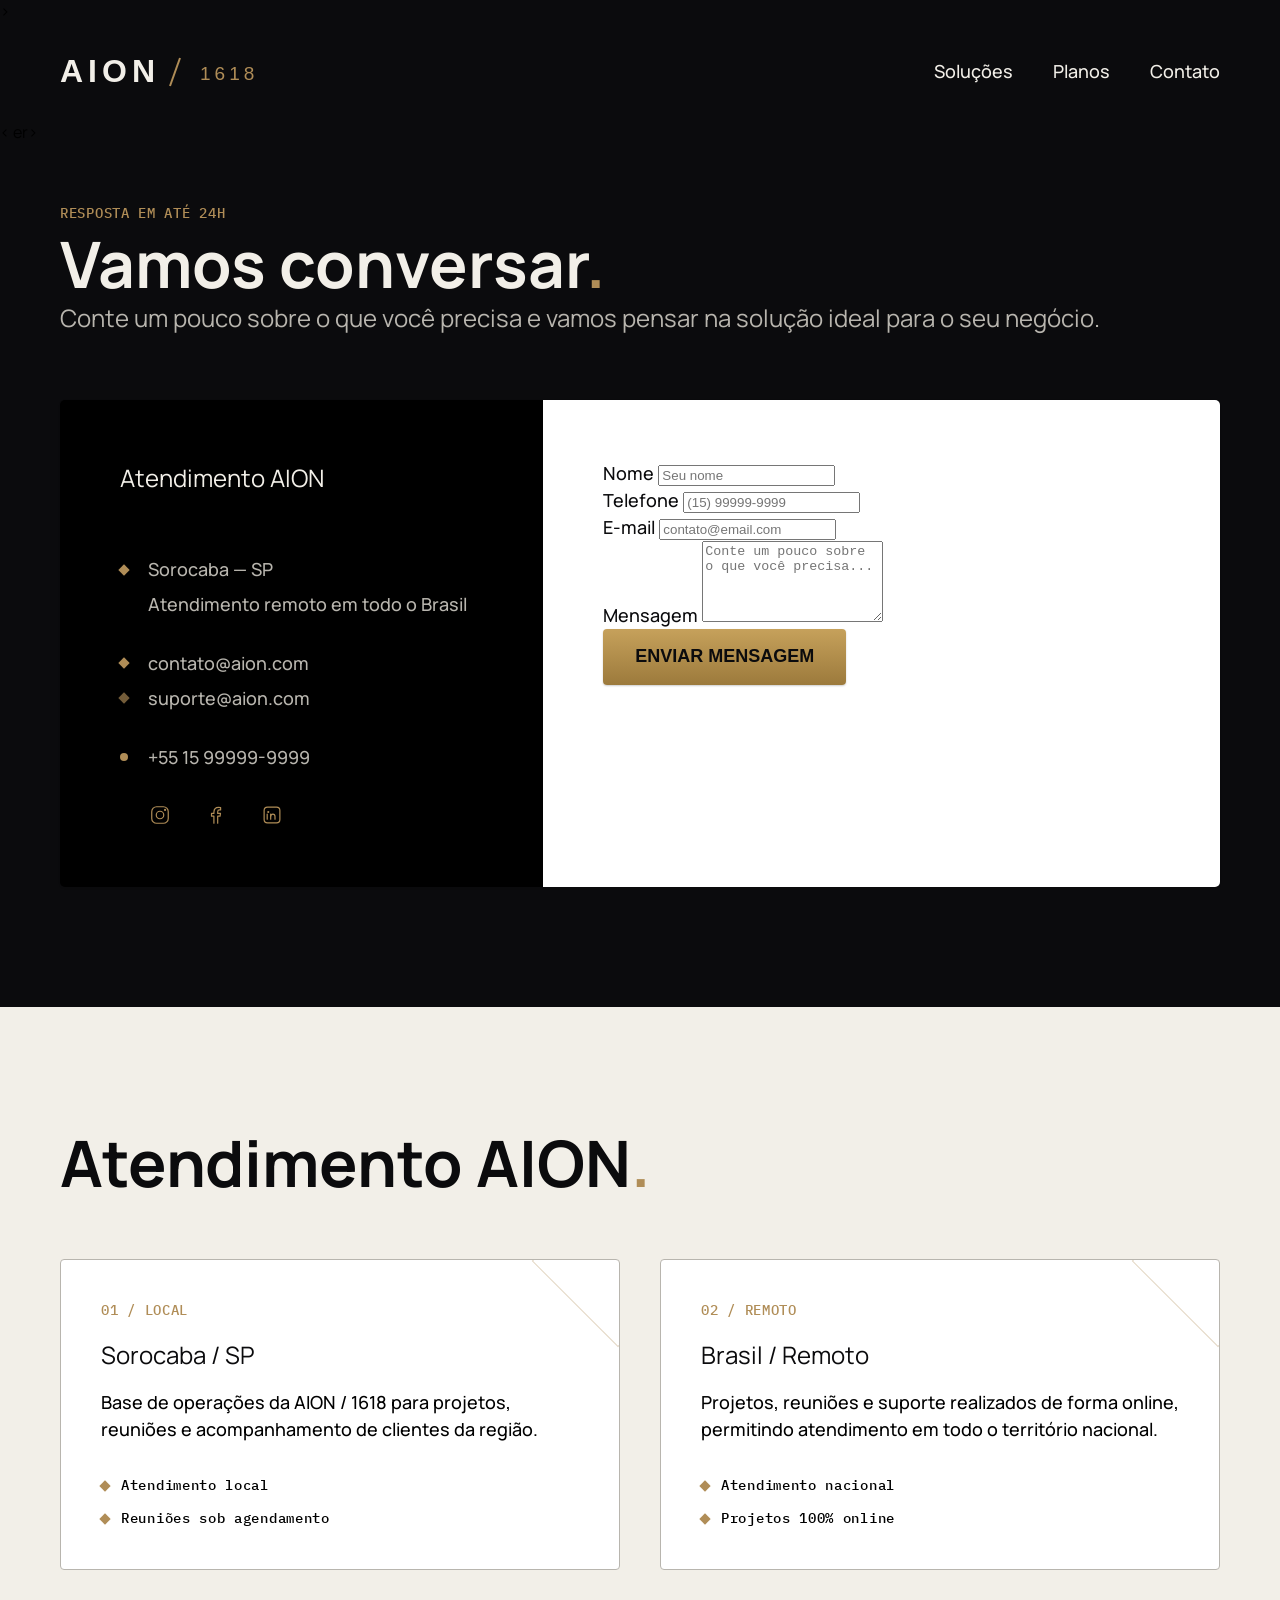
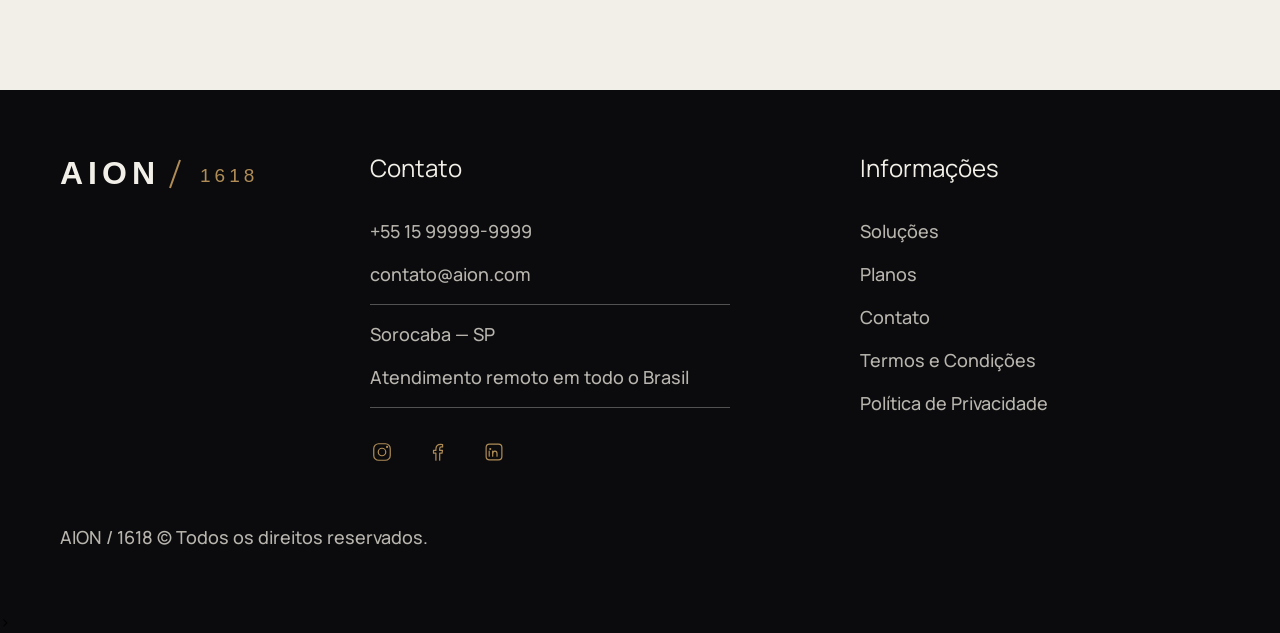
==== commit 27551715: "fix: corrige estrutura e estilos finais do site" ====
--- a/contato.html
+++ b/contato.html
@@ -12,7 +12,7 @@
   <link href="https://fonts.googleapis.com/css2?family=IBM+Plex+Mono:ital,wght@0,100;0,200;0,300;0,400;0,500;0,600;0,700;1,100;1,200;1,300;1,400;1,500;1,600;1,700&family=Manrope:wght@200..800&display=swap" rel="stylesheet">
 
   <!-- CSS -->
-<link rel="stylesheet" href="./css/style.min.css">
+  <link rel="stylesheet" href="./css/style.min.css">
 
   <title>Contato | AION / 1618</title>
 
@@ -224,76 +224,82 @@
 
       </main>
       <!-- ATENDIMENTO AION -->
-      <article class="atendimento container">
-
-        <h2 class="texto-grande cor-grafite">
-          Atendimento AION<span class="cor-bronze">.</span>
-        </h2>
-
-        <div class="atendimento-grid">
-
-          <!-- SOROCABA -->
-          <div class="atendimento-item">
-
-            <span class="texto-tecnico cor-bronze">
-              01 / LOCAL
-            </span>
-
-            <h3 class="texto-medio cor-grafite">
-              Sorocaba / SP
-            </h3>
-
-            <p class="texto-pequeno cor-cinza-escuro">
-              Base de operações da AION / 1618 para projetos, reuniões
-              e acompanhamento de clientes da região.
-            </p>
-
-            <div class="atendimento-info">
-
-              <span class="texto-tecnico cor-cinza-escuro">
-                Atendimento local
+      <section class="atendimento-bg">
+
+        <div class="atendimento container">
+
+          <h2 class="texto-grande cor-grafite">
+            Atendimento AION<span class="cor-bronze">.</span>
+          </h2>
+
+          <div class="atendimento-grid">
+
+            <!-- SOROCABA -->
+            <div class="atendimento-item">
+
+              <span class="texto-tecnico cor-bronze">
+                01 / LOCAL
               </span>
 
-              <span class="texto-tecnico cor-cinza-escuro">
-                Reuniões sob agendamento
+              <h3 class="texto-medio cor-grafite">
+                Sorocaba / SP
+              </h3>
+
+              <p class="texto-pequeno cor-cinza-escuro">
+                Base de operações da AION / 1618 para projetos,
+                reuniões e acompanhamento de clientes da região.
+              </p>
+
+              <div class="atendimento-info">
+
+                <span class="texto-tecnico cor-cinza-escuro">
+                  Atendimento local
+                </span>
+
+                <span class="texto-tecnico cor-cinza-escuro">
+                  Reuniões sob agendamento
+                </span>
+
+              </div>
+
+            </div>
+
+
+            <!-- REMOTO -->
+            <div class="atendimento-item">
+
+              <span class="texto-tecnico cor-bronze">
+                02 / REMOTO
               </span>
 
+              <h3 class="texto-medio cor-grafite">
+                Brasil / Remoto
+              </h3>
+
+              <p class="texto-pequeno cor-cinza-escuro">
+                Projetos, reuniões e suporte realizados de forma online,
+                permitindo atendimento em todo o território nacional.
+              </p>
+
+              <div class="atendimento-info">
+
+                <span class="texto-tecnico cor-cinza-escuro">
+                  Atendimento nacional
+                </span>
+
+                <span class="texto-tecnico cor-cinza-escuro">
+                  Projetos 100% online
+                </span>
+
+              </div>
+
             </div>
 
           </div>
 
-
-          <!-- REMOTO -->
-          <div class="atendimento-item">
-
-            <span class="texto-tecnico cor-bronze">
-              02 / REMOTO
-            </span>
-
-            <h3 class="texto-medio cor-grafite">
-              Brasil / Remoto
-            </h3>
-
-            <p class="texto-pequeno cor-cinza-escuro">
-              Projetos, reuniões e suporte realizados de forma online,
-              permitindo atendimento em todo o território nacional.
-            </p>
-
-            <div class="atendimento-info">
-
-              <span class="texto-tecnico cor-cinza-escuro">
-                Atendimento nacional
-              </span>
-
-              <span class="texto-tecnico cor-cinza-escuro">
-                Projetos 100% online
-              </span>
-
-            </div>
-
-          </div>
-
         </div>
+
+      </section>
 
       </article>
       <!-- FOOTER -->
--- a/css/style.min.css
+++ b/css/style.min.css
@@ -1 +1 @@
-body{margin:0;font-family:Manrope,sans-serif}blockquote,dd,h1,h2,h3,h4,p,ul{margin:0}ul{padding:0;list-style:none}a{text-decoration:none;color:inherit}img{max-width:100%;display:block}img[src$=".jpeg"]{border-radius:4px}.header-bg{background-color:var(--grafite)}.header{display:flex;flex-wrap:wrap;gap:20px;justify-content:space-between;align-items:center;padding-top:20px;padding-bottom:20px}.header-menu{display:flex;flex-wrap:wrap;gap:40px}.header-menu a{display:inline-block;padding:16px 0;font-size:18px;position:relative;font-weight:500}.header-menu a.ativo::after,.header-menu a::after{content:"";display:block;height:2px;width:0%;background:var(--dourado);margin-top:4px;transition:.3s;position:absolute}.header-menu a:hover::after{width:100%}@media (max-width:800px){.header-menu{gap:20px}.header-menu a{background:var(--grafite-claro);padding:12px 16px;border-radius:4px}.header a::after{display:none}}@media (max-width:600px){.header-menu{gap:12px}.header-menu a{padding:8px 12px;font-size:14px}}.footer-bg{background-color:var(--grafite)}.footer{display:grid;grid-template-columns:3fr 5fr 4fr;gap:40px;padding-top:60px;padding-bottom:60px}.footer h3,.footer-contato ul{margin-bottom:32px}.footer-contato li+li{margin-top:16px}.footer-contato li:nth-child(2n)::after{content:"";display:block;width:100%;max-width:360px;height:1px;background:var(--cinza-escuro);margin-top:16px}.footer-redes{display:flex;gap:32px}.footer-redes img{width:24px;height:24px}.footer a{transition:.2s}.footer a:hover{color:var(--bronze)}.footer-informacoes li+li{margin-top:16px}.footer-copy{grid-column:1/-1;margin-top:20px}@media (max-width:800px){.footer-logo{display:none}.footer{grid-template-columns:1fr 1fr}}.texto-grande{font-family:Manrope,sans-serif;font-size:64px;line-height:1.125;font-weight:700}.texto-medio{font-family:Manrope,sans-serif;font-size:24px;line-height:1.5;font-weight:400}.texto-pequeno{font-family:Manrope,sans-serif;font-size:18px;line-height:1.5;font-weight:500}.texto-tecnico{font-family:"IBM Plex Mono",monospace;font-size:14px;line-height:1.5;font-weight:500;letter-spacing:.05em}@media (max-width:1200px){.texto-grande{font-size:48px}.texto-medio{font-size:18px}}@media (max-width:800px){.texto-grande{font-size:32px}.texto-medio{font-size:18px}}:root{--preto:#000000;--grafite:#0b0b0d;--grafite-claro:#111111;--cinza-escuro:#525252;--cinza:#b8b5ae;--offwhite:#f2efe8;--branco:#ffffff;--bronze:#b08d57;--dourado:#c6a15b;--dourado-claro:#d2b06a;--bronze-escuro:#9c7a3c}.cor-preto{color:var(--preto)}.cor-grafite{color:var(--grafite)}.cor-cinza{color:var(--cinza)}.cor-offwhite{color:var(--offwhite)}.cor-bronze{color:var(--bronze)}.cor-dourado{color:var(--dourado)}.container{box-sizing:border-box;max-width:1200px;padding-left:20px;padding-right:20px;margin-left:auto;margin-right:auto}.botao{display:inline-block;padding:16px 32px;background:linear-gradient(var(--dourado),var(--bronze-escuro));border-radius:4px;box-shadow:0 1px 2px rgba(0,0,0,.2);text-transform:uppercase;color:var(--grafite);font-size:18px;line-height:1.33;font-weight:700;transition:.3s;max-width:max-content;border:none;cursor:pointer}.botao:hover{background:linear-gradient(var(--dourado-claro),var(--bronze))}.botao.secundario{background:var(--grafite-claro);color:var(--offwhite)}.botao.secundario:hover{background:var(--cinza-escuro)}@media (max-width:600px){.footer{grid-template-columns:1fr;gap:60px}.footer-copy{margin-top:0}.botao{padding:12px 16px;font-size:16px}}.link{display:inline-block;color:var(--bronze);font-family:Manrope,sans-serif;font-size:1.5rem;line-height:1.5;font-weight:500;text-transform:uppercase}.link::after{content:"";display:block;width:100%;height:4px;background-color:currentColor}.link:hover{color:var(--dourado)}.titulo-bg{padding-top:60px;padding-bottom:60px;background-color:var(--grafite)}.titulo p{margin-bottom:4px}@media (max-width:800px){.titulo-bg{padding-top:40px;padding-bottom:40px}.titulo p{font-size:1rem;font-weight:400}}[data-anime]{opacity:0;transform:translateY(20px);transition:opacity .6s,transform .6s}[data-anime].anime-ativo{opacity:1;transform:translateY(0)}@media (prefers-reduced-motion:reduce){[data-anime]{opacity:1;transform:none;transition:none}}.introducao-bg{background:var(--preto)}.introducao img{object-fit:cover;border-radius:4px;width:100%;height:100%}.introducao{display:grid;grid-template-columns:1fr 1fr;gap:0 40px}.introducao-conteudo{align-self:end;padding-bottom:80px}.introducao p{margin-bottom:20px}@media (max-width:800px){.introducao-bg{background:var(--grafite);padding-top:40px;box-shadow:inset 0 -60px var(--branco)}.introducao{grid-template-columns:1fr;gap:32px}.introducao-conteudo{padding-bottom:0}.introducao h1{font-size:32px;margin-bottom:16px}.introducao img{height:300px;width:100%;object-fit:cover}}.tecnologia-bg{background-color:var(--grafite-claro)}.tecnologia{display:grid;grid-template-columns:1fr 1fr;gap:40px}.tecnologia-conteudo{padding-top:80px;padding-bottom:80px}.tecnologia-conteudo>span{display:block;margin-bottom:20px}.tecnologia-conteudo h2{margin-bottom:32px}.tecnologia-conteudo>p{margin-bottom:20px}.tecnologia-conteudo>a{margin-bottom:80px}.tecnologia-imagem img{width:100%;height:100%;object-fit:cover;object-position:center;border-radius:4px}.tecnologia-vantagens{display:flex;gap:40px}.tecnologia-vantagens>div{flex:1}.tecnologia-vantagens h3{margin-bottom:8px;width:max-content}.tecnologia-vantagens p{font-size:16px}.tecnologia-vantagens img{width:24px;margin-bottom:8px}@media (max-width:800px){.tecnologia{grid-template-columns:1fr}.tecnologia-conteudo{padding-top:60px;padding-bottom:60px}.tecnologia-imagem{display:none}.tecnologia-conteudo>a{margin-bottom:60px}}@media (max-width:600px){.tecnologia-vantagens{flex-direction:column}}.parceiros{padding-top:60px;padding-bottom:120px;background:var(--branco)}.parceiros h2{margin-bottom:60px}.parceiros ul{padding:0 20px;max-width:1200px;margin:0 auto;display:grid;grid-template-columns:repeat(3,1fr)}.parceiros li{display:flex;padding:40px 32px;border-left:1px solid var(--cinza)}.parceiros img{width:100%;max-width:280px;margin:auto}.parceiros li:first-child,.parceiros li:nth-child(4){border-left:none}.parceiros li:nth-child(n+4){border-top:1px solid var(--cinza)}@media (max-width:800px){.parceiros{padding-bottom:60px}.parceiros li{padding:20px;border-left:1px solid var(--cinza)}.parceiros h2{margin-bottom:20px}.parceiros ul{grid-template-columns:repeat(2,1fr)}.parceiros li:nth-child(4){border-left:1px solid var(--cinza)}.parceiros li:nth-child(n+3){border-top:1px solid var(--cinza)}.parceiros li:nth-child(odd){border-left:none}}.depoimento{display:grid;grid-template-columns:1fr 1fr;background-color:var(--offwhite);overflow:hidden}.depoimento>div:first-child{height:560px}.depoimento img{width:100%;height:100%;object-fit:cover;object-position:center;display:block;border-radius:0}.depoimento-conteudo{padding:60px;display:flex;flex-direction:column;justify-content:center;box-sizing:border-box}.depoimento-conteudo blockquote{margin:0}.depoimento-conteudo p{max-width:26ch;font-family:Manrope,sans-serif;font-size:22px;line-height:1.55;font-style:italic;font-weight:600;margin-bottom:32px;position:relative}.depoimento p::after,.depoimento p::before{font-family:Georgia,serif;font-size:4rem;line-height:1;color:var(--bronze);position:absolute}.depoimento p::before{content:"“";left:-38px;top:-18px}.depoimento p::after{content:"”";right:-38px;bottom:-34px}.depoimento-conteudo>span{display:block;color:var(--bronze)}@media (max-width:1000px){.depoimento-conteudo{padding:40px}.depoimento-conteudo p{font-size:20px}}@media (max-width:800px){.depoimento{grid-template-columns:1fr}.depoimento>div:first-child{height:350px}.depoimento img{object-position:center 30%}.depoimento-conteudo{padding:48px 24px;align-items:center;text-align:center}.depoimento-conteudo p{max-width:38ch;font-size:18px}.depoimento p::after,.depoimento p::before{display:none}}@media (max-width:500px){.depoimento>div:first-child{height:280px}.depoimento-conteudo{padding:40px 20px}.depoimento-conteudo p{font-size:17px}}.solucoes-lista{background:var(--offwhite);padding-top:60px;padding-bottom:120px}.solucoes-lista h2{margin-bottom:40px}.solucoes-lista ul{display:flex;gap:40px;padding:0 20px 20px;max-width:1440px;margin-left:auto;margin-right:auto;overflow-x:auto}#solucoes.solucoes-lista ul{padding:0 0 20px}.solucoes-lista li{flex:1;min-width:280px}.solucoes-lista a{display:block}.solucoes-lista img{margin-bottom:16px}.solucoes-lista h3{margin-bottom:8px;display:flex;align-items:center}.solucoes-lista h3::before{content:"";display:inline-block;height:8px;width:12px;margin-right:8px;background-color:var(--bronze);transition:width .2s}.solucoes-lista a:hover h3::before{width:24px}.solucoes-lista li span{padding-left:20px}@media (max-width:800px){.solucoes-lista{padding-bottom:60px}.solucoes-lista ul{gap:20px}}.solucao-bg{background-color:var(--grafite)}.solucao{display:grid;grid-template-columns:1fr 1fr;gap:40px;padding-top:60px;padding-bottom:60px}.solucao-imagem{display:grid}.solucao-imagem img{grid-area:1/1;width:100%;height:100%;object-fit:cover;border-radius:4px}.solucao-imagem>span{grid-area:1/1;place-self:start end;margin-top:20px;display:inline-block;padding:8px 16px;background-color:var(--grafite);color:var(--offwhite);border-radius:4px 0 0 4px}.solucao-conteudo{display:grid;grid-template-columns:1fr;align-content:center}.solucao-conteudo>span{margin-bottom:8px}.solucao h2{margin-bottom:20px}.solucao h2::before{content:"";display:block;width:12px;height:8px;margin-bottom:8px;background-color:var(--bronze)}.solucao p{max-width:45ch;margin-bottom:32px}.solucao ul{display:grid;gap:16px;margin-bottom:32px}.solucao li{display:flex;align-items:center;position:relative;padding-left:18px}.solucao li::before{content:"";width:7px;height:7px;background-color:var(--bronze);position:absolute;left:0;transform:rotate(45deg)}.solucao a{justify-self:start}@media (max-width:800px){.solucao{grid-template-columns:1fr;gap:32px;padding-top:40px;padding-bottom:40px}.solucao-imagem img{max-height:400px;object-position:center}.solucao p{max-width:60ch}}@media (max-width:600px){.solucao{gap:24px}.solucao-imagem img{max-height:300px}.solucao-imagem>span{margin-top:12px;padding:6px 10px}.solucao h2{margin-bottom:16px}.solucao p,.solucao ul{margin-bottom:24px}}.produto-bg{background-color:var(--preto)}.produto{display:grid;grid-template-columns:1fr 1fr;align-items:start;gap:40px;padding-top:60px;padding-bottom:60px}#automate .titulo p,#systems .titulo p,#web .titulo p{text-transform:uppercase}.produto-conteudo>p{margin-bottom:32px}.produto-contratar{display:grid;grid-template-columns:max-content auto;align-items:center;justify-items:start;gap:8px 12px;margin-bottom:40px}.produto-contratar a{grid-row:span 2}.produto-contratar span{display:flex;align-items:center;gap:8px;padding:4px 8px;background-color:var(--grafite-claro);border-radius:4px}.produto-conteudo>h2{text-transform:uppercase;letter-spacing:.015em;margin-bottom:12px}.produto-ficha,.produto-informacoes{padding:32px;background-color:var(--grafite-claro);border-radius:4px}.produto-informacoes{margin-bottom:40px;display:grid;grid-template-columns:1fr 1fr;gap:32px}.produto-informacoes h3{margin-bottom:8px}.produto-informacoes h3::before{content:"";display:block;width:16px;height:4px;margin-bottom:12px;background-color:var(--bronze);box-shadow:5px -5px 0 var(--bronze),10px -10px 0 var(--bronze)}.produto-ficha li{display:flex;justify-content:space-between;gap:20px;padding:8px 0;border-bottom:1px solid var(--cinza-escuro)}.produto-ficha li:last-child{border-bottom:none}.produto-ficha span{text-align:right}.automate-visual{min-height:520px;padding:40px;box-sizing:border-box;display:flex;flex-direction:column;justify-content:center;gap:60px;background-color:var(--grafite-claro);border:1px solid var(--cinza-escuro);border-radius:4px;position:relative;overflow:hidden}.automate-visual::before{content:"";position:absolute;left:61px;top:80px;bottom:80px;width:1px;background-color:var(--bronze)}.automate-etapa{display:grid;grid-template-columns:44px 1fr;column-gap:20px;position:relative;z-index:1}.automate-etapa>span{grid-row:1/3;width:44px;height:44px;display:flex;align-items:center;justify-content:center;box-sizing:border-box;background-color:var(--grafite);border:1px solid var(--bronze);border-radius:4px}.automate-etapa strong{align-self:end}.automate-etapa p{margin-top:4px}.automate-visual::after{content:"";position:absolute;width:180px;height:180px;right:-90px;bottom:-90px;border:1px solid var(--bronze);transform:rotate(45deg);opacity:.35}@media (max-width:800px){.produto{grid-template-columns:1fr;padding-top:40px;padding-bottom:40px}.automate-visual{min-height:auto;padding:40px;gap:48px;grid-row:2}.produto-informacoes{gap:24px}}@media (max-width:600px){.produto{gap:32px}.produto-informacoes{grid-template-columns:1fr;padding:24px}.produto-ficha{padding:24px}.produto-contratar{grid-template-columns:1fr}.produto-contratar a{grid-row:auto;margin-bottom:8px}.automate-visual{padding:32px 24px;gap:40px}.automate-visual::before{left:45px;top:65px;bottom:65px}.automate-etapa{grid-template-columns:40px 1fr;column-gap:16px}.automate-etapa>span{width:40px;height:40px}}@media (max-width:400px){.produto-ficha,.produto-informacoes{padding:20px}.produto-ficha li{flex-direction:column;gap:4px}.produto-ficha span{text-align:left}}.web-visual{min-height:520px;padding:40px;box-sizing:border-box;display:flex;align-items:center;justify-content:center;position:relative;background-color:var(--grafite-claro);border:1px solid var(--cinza-escuro);border-radius:4px;overflow:hidden}.web-visual::before{content:"";position:absolute;width:180px;height:180px;left:-90px;bottom:-90px;border:1px solid var(--bronze);transform:rotate(45deg);opacity:.35}.web-browser{width:100%;max-width:440px;position:relative;z-index:1;background-color:var(--grafite);border:1px solid var(--cinza-escuro);border-radius:6px;overflow:hidden;transition:width .4s,max-width .4s}.web-browser-topo{height:42px;padding:0 16px;display:flex;align-items:center;gap:8px;border-bottom:1px solid var(--cinza-escuro)}.web-browser-topo span{width:8px;height:8px;border-radius:50%;background-color:var(--bronze)}.web-browser-topo span:nth-child(2){opacity:.65}.web-browser-topo span:nth-child(3){opacity:.35}.web-browser-conteudo{min-height:330px;padding:40px 32px}.web-linha{width:70%;height:8px;margin-top:12px;background-color:var(--cinza-escuro);border-radius:2px}.web-linha-grande{width:90%;height:28px;margin-top:32px;background-color:var(--offwhite)}.web-linha-curta{width:50%}.web-botao{width:110px;height:36px;margin-top:28px;background-color:var(--bronze);border-radius:4px}.web-cards{display:grid;grid-template-columns:repeat(3,1fr);gap:12px;margin-top:40px}.web-cards div{height:70px;background-color:var(--grafite-claro);border:1px solid var(--cinza-escuro);border-radius:4px}@media (max-width:800px){.web-visual{min-height:420px;padding:40px;grid-row:2}}@media (max-width:500px){.web-visual{min-height:360px;padding:24px}.web-browser-conteudo{min-height:280px;padding:32px 24px}.web-cards{gap:8px}.web-cards div{height:54px}}.systems-visual{min-height:520px;padding:40px;box-sizing:border-box;display:flex;align-items:center;justify-content:center;position:relative;background-color:var(--grafite-claro);border:1px solid var(--cinza-escuro);border-radius:4px;overflow:hidden}.systems-visual::before{content:"";position:absolute;width:180px;height:180px;right:-90px;top:-90px;border:1px solid var(--bronze);transform:rotate(45deg);opacity:.35}.systems-dashboard{width:100%;max-width:460px;padding:24px;box-sizing:border-box;position:relative;z-index:1;background-color:var(--grafite);border:1px solid var(--cinza-escuro);border-radius:6px}.systems-topo{display:flex;justify-content:space-between;align-items:center;padding-bottom:20px;border-bottom:1px solid var(--cinza-escuro)}.systems-status{width:8px;height:8px;background-color:var(--bronze);border-radius:50%;box-shadow:0 0 0 4px rgba(176,141,87,.15)}.systems-indicadores{display:grid;grid-template-columns:repeat(3,1fr);gap:12px;margin-top:24px}.systems-indicadores>div{padding:16px;background-color:var(--grafite-claro);border:1px solid var(--cinza-escuro);border-radius:4px}.systems-indicadores span,.systems-indicadores strong{display:block}.systems-indicadores span{margin-bottom:8px}.systems-grafico{height:150px;margin-top:20px;padding:20px;box-sizing:border-box;display:flex;align-items:end;gap:12px;background-color:var(--grafite-claro);border:1px solid var(--cinza-escuro);border-radius:4px}.systems-grafico span{flex:1;min-width:12px;background-color:var(--bronze);border-radius:2px 2px 0 0}.systems-grafico span:first-child{height:35%}.systems-grafico span:nth-child(2){height:55%}.systems-grafico span:nth-child(3){height:45%}.systems-grafico span:nth-child(4){height:75%}.systems-grafico span:nth-child(5){height:65%}.systems-grafico span:nth-child(6){height:90%}.systems-tabela{margin-top:20px;border:1px solid var(--cinza-escuro);border-radius:4px;overflow:hidden}.systems-tabela>div{display:grid;grid-template-columns:2fr 1fr 1fr;gap:16px;padding:12px 16px;border-bottom:1px solid var(--cinza-escuro)}.systems-tabela>div:last-child{border-bottom:none}.systems-tabela span{height:6px;background-color:var(--cinza-escuro);border-radius:2px}.systems-tabela div span:first-child{background-color:var(--cinza)}.systems-tabela div:nth-child(2) span:last-child,.systems-tabela div:nth-child(3) span:last-child{background-color:var(--bronze)}@media (max-width:800px){.systems-visual{min-height:440px;padding:40px;grid-row:2}}@media (max-width:500px){.systems-visual{min-height:380px;padding:24px}.systems-dashboard{padding:16px}.systems-indicadores{gap:8px}.systems-indicadores>div{padding:12px 8px}.systems-indicadores strong{font-size:16px}.systems-indicadores span{font-size:10px}.systems-grafico{height:120px;gap:8px;padding:16px}.systems-tabela>div{gap:8px;padding:10px 12px}}.web-visual[data-device=desktop] .web-browser{width:100%;max-width:440px}.web-visual[data-device=tablet] .web-browser{width:70%;max-width:330px}.web-visual[data-device=mobile] .web-browser{width:45%;max-width:220px}.web-controles{position:absolute;left:50%;bottom:20px;transform:translateX(-50%);display:flex;gap:8px;z-index:2}.web-controles button{padding:8px 12px;font-family:"IBM Plex Mono",monospace;font-size:12px;color:var(--cinza);background-color:var(--grafite);border:1px solid var(--cinza-escuro);border-radius:4px;cursor:pointer;transition:color .2s,border-color .2s,background-color .2s}.web-controles button.ativo,.web-controles button:hover{color:var(--offwhite);border-color:var(--bronze);background-color:var(--grafite-claro)}@media (max-width:500px){.web-visual[data-device=tablet] .web-browser{width:80%}.web-visual[data-device=mobile] .web-browser{width:60%}.web-controles{bottom:12px}.web-controles button{padding:6px 8px;font-size:10px}}.suporte-bg{background-color:var(--offwhite);box-shadow:inset 0 120px var(--preto),inset 0 -120px var(--preto)}.suporte{display:grid;grid-template-columns:1fr 1fr;gap:40px}.suporte-visual{min-height:520px;padding:48px;box-sizing:border-box;display:flex;flex-direction:column;justify-content:center;position:relative;background-color:var(--grafite);border:1px solid var(--cinza-escuro);border-radius:4px;overflow:hidden}.suporte-visual::before{content:"";width:180px;height:180px;position:absolute;top:60px;right:-90px;border:1px solid var(--bronze);transform:rotate(45deg);opacity:.4}.suporte-visual::after{content:"";width:80px;height:4px;position:absolute;left:48px;bottom:48px;background-color:var(--bronze);box-shadow:12px -12px 0 var(--bronze),24px -24px 0 var(--bronze)}.suporte-visual>span{margin-bottom:24px}.suporte-visual>strong{display:block;margin-bottom:20px;font-size:52px;line-height:1;white-space:nowrap}.suporte-visual>p{max-width:30ch}.suporte-conteudo{padding-top:180px;padding-bottom:180px;align-self:center}.suporte h2{margin-bottom:32px}.suporte-conteudo>p{max-width:42ch;margin-bottom:32px}@media (max-width:800px){.suporte-bg{box-shadow:inset 0 -60px var(--preto)}.suporte{grid-template-columns:1fr;gap:32px}.suporte-conteudo{grid-row:1;padding-top:60px;padding-bottom:0}.suporte-visual{min-height:360px;padding:40px}.suporte-visual>strong{font-size:48px}}@media (max-width:500px){.suporte-conteudo{padding-top:40px}.suporte h2,.suporte-conteudo>p{margin-bottom:24px}.suporte-visual{min-height:320px;padding:32px 24px}.suporte-visual>strong{font-size:40px}.suporte-visual::after{left:24px;bottom:32px}}.planos-bg{background:var(--preto)}.planos{padding-top:60px;padding-bottom:120px;display:grid;grid-template-columns:1fr 1fr;gap:40px;align-items:center}#planos .planos{padding-top:0}.planos h2{grid-column:1/-1;margin-bottom:20px}.plano-item{background-color:var(--grafite-claro);padding:32px 32px 32px 60px;display:grid;grid-template-columns:1fr auto;border-radius:4px}.plano-item h3{margin-bottom:40px}.plano-item>span{grid-column:2;display:block;text-align:right}.plano-item>span span{display:block}.plano-item ul{grid-column:1/-1;margin-bottom:32px}.plano-item li{display:flex;align-items:center;position:relative}.plano-item li+li{margin-top:20px}.plano-item li::before{content:"";display:inline-block;width:8px;height:8px;background-color:var(--bronze);position:absolute;left:-20px;transform:rotate(45deg)}.plano-item a{grid-column:1/-1;justify-self:start}@media (max-width:800px){.planos{grid-template-columns:1fr;padding-top:40px;padding-bottom:60px}.planos h2{grid-column:1}}.vantagens-bg{background-color:var(--grafite)}.vantagens{padding-top:120px;padding-bottom:120px}.vantagens h2{margin-bottom:60px}.vantagens ul{display:grid;grid-template-columns:repeat(3,1fr);gap:48px 80px}.vantagens li{position:relative}.vantagens h3{margin-bottom:12px}.vantagens h3::before{content:"";display:block;width:20px;height:4px;margin-bottom:20px;background-color:var(--bronze);box-shadow:6px -6px 0 var(--bronze),12px -12px 0 var(--bronze)}.vantagens p{max-width:36ch}@media (max-width:800px){.vantagens{padding-top:80px;padding-bottom:80px}.vantagens h2{margin-bottom:40px}.vantagens ul{grid-template-columns:repeat(2,1fr);gap:40px}}@media (max-width:600px){.vantagens{padding-top:60px;padding-bottom:60px}.vantagens ul{grid-template-columns:1fr;gap:40px}.vantagens p{max-width:none}}.perguntas{padding-top:120px;padding-bottom:120px}.perguntas h2{margin-bottom:60px}.perguntas dl>div{padding:20px;border-radius:4px}.perguntas dl>div:nth-child(odd){background-color:var(--offwhite)}.perguntas dt{display:grid;grid-template-columns:auto 1fr auto;align-items:center;gap:12px;cursor:pointer;font-weight:700}.perguntas dt::before{content:"";display:inline-block;width:12px;height:8px;background-color:var(--bronze)}.perguntas dt::after{content:"";display:inline-block;width:10px;height:10px;border-right:2px solid var(--bronze);border-bottom:2px solid var(--bronze);transform:rotate(45deg);transition:transform .3s}.perguntas div.ativa dt::after{transform:rotate(225deg)}.perguntas dd{display:none;max-width:80ch;padding-left:24px;padding-top:16px;line-height:1.6}.perguntas div.ativa dd{display:block}@media (max-width:800px){.perguntas{padding-top:80px;padding-bottom:80px}.perguntas h2{margin-bottom:40px}.perguntas dl>div{padding:16px}.perguntas dt{gap:10px}.perguntas dd{padding-left:22px;padding-top:12px}}@media (max-width:600px){.perguntas{padding-top:60px;padding-bottom:60px}.perguntas h2{margin-bottom:32px}.perguntas dl>div{padding:16px 12px}.perguntas dt{grid-template-columns:auto 1fr auto;gap:8px}.perguntas dt::before{width:8px;height:6px}.perguntas dt::after{width:8px;height:8px}.perguntas dd{max-width:none;padding-left:16px;padding-top:12px}}#contato{background:linear-gradient(var(--grafite) 620px,var(--offwhite) 0)}.contato{display:grid;grid-template-columns:5fr 7fr;padding-bottom:120px}.contato-dados,.contato-formulario{padding:60px;box-shadow:0 1px 2px rgba(0,0,0,.1)}.contato-dados{border-radius:5px 0 0 5px;background-color:var(--preto)}.contato-formulario{border-radius:0 5px 5px 0;background-color:var(--branco)}.contato-dados h2{margin-bottom:60px}.contato-endereco{margin-bottom:32px;padding-left:28px;position:relative}.contato-endereco::before{content:"";width:8px;height:8px;position:absolute;top:10px;left:0;background-color:var(--bronze);transform:rotate(45deg)}.contato-endereco p{margin-bottom:8px}.contato-meios{font-style:normal;margin-bottom:32px}.contato-meios a{display:block;max-width:max-content;margin-bottom:8px;padding-left:28px;position:relative;transition:color .2s}.contato-meios a:hover{color:var(--bronze)}.contato-meios a::before{content:"";width:8px;height:8px;position:absolute;left:0;top:9px;background-color:var(--bronze)}.contato-meios a:first-child::before{transform:rotate(45deg)}.contato-meios a:nth-child(2){margin-bottom:32px}.contato-meios a:nth-child(2)::before{transform:rotate(45deg);opacity:.65}.contato-meios a:nth-child(3)::before{border-radius:50%}.contato-redes{display:flex;gap:32px;padding-left:28px}.contato-redes img{width:24px;height:24px;display:block}.contato-redes a{transition:transform .2s}.contato-redes a:hover{transform:translateY(-3px)}@media (max-width:800px){#contato{background:linear-gradient(var(--grafite) 420px,var(--offwhite) 0)}.contato{grid-template-columns:1fr;padding-bottom:80px}.contato-dados,.contato-formulario{padding:40px}.contato-dados{border-radius:5px 5px 0 0}.contato-formulario{border-radius:0 0 5px 5px}.contato-dados h2{margin-bottom:32px}.contato-meios a:nth-child(2){margin-bottom:24px}.contato-redes{margin-bottom:12px}}@media (max-width:500px){#contato{background:linear-gradient(var(--grafite) 360px,var(--offwhite) 0)}.contato{padding-bottom:60px}.contato-dados,.contato-formulario{padding:32px 20px}.contato-dados h2{margin-bottom:32px}.contato-endereco,.contato-meios a{padding-left:24px}.contato-redes{gap:24px;padding-left:24px}}.atendimento{padding-top:120px;padding-bottom:120px}.atendimento h2{margin-bottom:60px}.atendimento-grid{display:grid;grid-template-columns:1fr 1fr;gap:40px}.atendimento-item{padding:40px;background-color:var(--offwhite);border:1px solid var(--cinza);border-radius:4px;position:relative;overflow:hidden;transition:transform .2s,box-shadow .2s}.atendimento-item::before{content:"";position:absolute;width:120px;height:120px;right:-60px;top:-60px;border:1px solid var(--bronze);transform:rotate(45deg);opacity:.35}.atendimento-item>span{display:block;margin-bottom:16px}.atendimento-item h3{margin-bottom:16px}.atendimento-item>p{max-width:45ch;margin-bottom:32px}.atendimento-info{display:grid;gap:12px}.atendimento-info span{display:flex;align-items:center;gap:12px}.atendimento-info span::before{content:"";width:8px;height:8px;flex-shrink:0;background-color:var(--bronze);transform:rotate(45deg)}.atendimento-item:hover{transform:translateY(-4px);box-shadow:0 8px 24px rgba(0,0,0,.08)}@media (max-width:800px){.atendimento{padding-top:80px;padding-bottom:80px}.atendimento h2{margin-bottom:40px}.atendimento-grid{grid-template-columns:1fr;gap:24px}}@media (max-width:500px){.atendimento{padding-top:60px;padding-bottom:60px}.atendimento h2{margin-bottom:32px}.atendimento-item{padding:32px 24px}.atendimento-item>p{margin-bottom:24px}}#orcamento{background:linear-gradient(var(--grafite) 620px,var(--offwhite) 0)}.orcamento{display:grid;grid-template-columns:5fr 7fr;padding-bottom:120px}.orcamento-produto{padding:60px;background-color:var(--preto);border-radius:5px 0 0 5px;box-shadow:0 1px 2px rgba(0,0,0,.1)}.orcamento-produto>h2{margin-bottom:32px}.orcamento-opcoes{display:grid;gap:16px;margin-bottom:40px}.orcamento-opcao{display:grid;gap:6px;padding:20px;position:relative;background-color:var(--grafite-claro);border:1px solid var(--cinza-escuro);border-radius:4px;cursor:pointer;transition:border-color .2s,background-color .2s,transform .2s}.orcamento-opcao:hover{border-color:var(--bronze);transform:translateX(4px)}.orcamento-opcao input{position:absolute;opacity:0;pointer-events:none}.orcamento-opcao::before{content:"";width:12px;height:12px;position:absolute;top:22px;right:20px;border:1px solid var(--bronze);transform:rotate(45deg);transition:background-color .2s,box-shadow .2s}.orcamento-opcao:has(input:checked){background-color:var(--grafite);border-color:var(--bronze)}.orcamento-opcao:has(input:checked)::before{background-color:var(--bronze);box-shadow:0 0 0 4px rgba(176,141,87,.15)}.orcamento-opcao strong{display:block;padding-right:32px}.orcamento-plano{padding-top:32px;border-top:1px solid var(--cinza-escuro)}.orcamento-plano h3{margin-bottom:12px}.orcamento-plano p{max-width:35ch}.orcamento-formulario{padding:60px;background-color:var(--branco);border-radius:0 5px 5px 0;box-shadow:0 1px 2px rgba(0,0,0,.1)}.form select{width:100%;box-sizing:border-box;padding:12px;font-family:Manrope,sans-serif;font-size:1rem;line-height:1.5;font-weight:400;color:var(--grafite);background-color:var(--offwhite);border:1px solid var(--cinza);border-radius:4px;cursor:pointer;transition:border-color .2s,background-color .2s,box-shadow .2s}.form select:focus{outline:0;border-color:var(--bronze);background-color:var(--branco);box-shadow:0 0 0 2px rgba(176,141,87,.25)}.orcamento-processo{padding-top:120px;padding-bottom:120px}.orcamento-processo>h2{margin-bottom:60px}.orcamento-processo-grid{display:grid;grid-template-columns:repeat(3,1fr);gap:40px}.orcamento-processo-grid>div{padding:32px;position:relative;background-color:var(--branco);border:1px solid var(--cinza);border-radius:4px;overflow:hidden}.orcamento-processo-grid>div::after{content:"";width:90px;height:90px;position:absolute;top:-45px;right:-45px;border:1px solid var(--bronze);transform:rotate(45deg);opacity:.35}.orcamento-processo-grid>div>span{display:block;margin-bottom:16px}.orcamento-processo-grid h3{margin-bottom:12px;position:relative}.orcamento-processo-grid h3::before{content:"";display:block;width:16px;height:4px;margin-bottom:20px;background-color:var(--bronze);box-shadow:5px -5px 0 var(--bronze),10px -10px 0 var(--bronze)}.orcamento-processo-grid p{max-width:38ch}@media (max-width:800px){#orcamento{background:linear-gradient(var(--grafite) 420px,var(--offwhite) 0)}.orcamento{grid-template-columns:1fr;padding-bottom:80px}.orcamento-formulario,.orcamento-produto{padding:40px}.orcamento-produto{border-radius:5px 5px 0 0}.orcamento-formulario{border-radius:0 0 5px 5px}.orcamento-processo{padding-top:80px;padding-bottom:80px}.orcamento-processo>h2{margin-bottom:40px}.orcamento-processo-grid{grid-template-columns:1fr;gap:24px}.orcamento-processo-grid>div{padding:28px}}@media (max-width:600px){#orcamento{background:linear-gradient(var(--grafite) 360px,var(--offwhite) 0)}.orcamento{padding-bottom:60px}.orcamento-formulario,.orcamento-produto{padding:32px 20px}.orcamento-produto>h2{margin-bottom:24px}.orcamento-opcao{padding:18px 16px}.orcamento-opcao::before{top:20px;right:16px}.orcamento-processo{padding-top:60px;padding-bottom:60px}.orcamento-processo>h2{margin-bottom:32px}.orcamento-processo-grid>div{padding:24px}}.termos{padding-top:80px;padding-bottom:120px}.termos h2{max-width:32ch;margin-top:64px;margin-bottom:16px;font-family:Manrope,sans-serif;font-size:24px;line-height:1.3;font-weight:700;color:var(--grafite)}.termos h2:first-child{margin-top:0}.termos p{max-width:75ch;margin-bottom:16px;font-family:Manrope,sans-serif;font-size:18px;line-height:1.7;font-weight:400;color:var(--cinza-escuro)}.termos ul{max-width:70ch;margin-top:20px;margin-bottom:32px;padding-left:24px}.termos li{margin-bottom:12px;font-family:Manrope,sans-serif;font-size:18px;line-height:1.6;color:var(--cinza-escuro);position:relative}.termos li::before{content:"";width:7px;height:7px;background-color:var(--bronze);position:absolute;left:-20px;top:11px;transform:rotate(45deg)}.termos strong{font-weight:700;color:var(--grafite)}.termos a{color:var(--bronze);font-weight:600;transition:.2s}.termos a:hover{color:var(--dourado)}#cookies,#privacidade{scroll-margin-top:40px}@media (max-width:800px){.termos{padding-top:60px;padding-bottom:80px}.termos h2{margin-top:48px;font-size:22px}.termos li,.termos p{font-size:16px}}@media (max-width:500px){.termos{padding-top:40px;padding-bottom:60px}.termos h2{margin-top:40px;margin-bottom:12px;font-size:20px}.termos p{line-height:1.65}.termos ul{padding-left:20px}}+body{margin:0;font-family:Manrope,sans-serif}blockquote,dd,h1,h2,h3,h4,p,ul{margin:0}ul{padding:0;list-style:none}a{text-decoration:none;color:inherit}img{max-width:100%;display:block}img[src$=".jpeg"]{border-radius:4px}.header-bg{background-color:var(--grafite)}.header{display:flex;flex-wrap:wrap;gap:20px;justify-content:space-between;align-items:center;padding-top:20px;padding-bottom:20px}.header-menu{display:flex;flex-wrap:wrap;gap:40px}.header-menu a{display:inline-block;padding:16px 0;font-size:18px;position:relative;font-weight:500}.header-menu a.ativo::after,.header-menu a::after{content:"";display:block;height:2px;width:0%;background:var(--dourado);margin-top:4px;transition:.3s;position:absolute}.header-menu a:hover::after{width:100%}@media (max-width:800px){.header-menu{gap:20px}.header-menu a{background:var(--grafite-claro);padding:12px 16px;border-radius:4px}.header a::after{display:none}}@media (max-width:600px){.header-menu{gap:12px}.header-menu a{padding:8px 12px;font-size:14px}}.footer-bg{background-color:var(--grafite)}.footer{display:grid;grid-template-columns:3fr 5fr 4fr;gap:40px;padding-top:60px;padding-bottom:60px}.footer h3,.footer-contato ul{margin-bottom:32px}.footer-contato li+li{margin-top:16px}.footer-contato li:nth-child(2n)::after{content:"";display:block;width:100%;max-width:360px;height:1px;background:var(--cinza-escuro);margin-top:16px}.footer-redes{display:flex;gap:32px}.footer-redes img{width:24px;height:24px}.footer a{transition:.2s}.footer a:hover{color:var(--bronze)}.footer-informacoes li+li{margin-top:16px}.footer-copy{grid-column:1/-1;margin-top:20px}@media (max-width:800px){.footer-logo{display:none}.footer{grid-template-columns:1fr 1fr}}.texto-grande{font-family:Manrope,sans-serif;font-size:64px;line-height:1.125;font-weight:700}.texto-medio{font-family:Manrope,sans-serif;font-size:24px;line-height:1.5;font-weight:400}.texto-pequeno{font-family:Manrope,sans-serif;font-size:18px;line-height:1.5;font-weight:500}.texto-tecnico{font-family:"IBM Plex Mono",monospace;font-size:14px;line-height:1.5;font-weight:500;letter-spacing:.05em}@media (max-width:1200px){.texto-grande{font-size:48px}.texto-medio{font-size:18px}}@media (max-width:800px){.texto-grande{font-size:32px}.texto-medio{font-size:18px}}:root{--preto:#000000;--grafite:#0b0b0d;--grafite-claro:#111111;--cinza-escuro:#525252;--cinza:#b8b5ae;--offwhite:#f2efe8;--branco:#ffffff;--bronze:#b08d57;--dourado:#c6a15b;--dourado-claro:#d2b06a;--bronze-escuro:#9c7a3c}.cor-preto{color:var(--preto)}.cor-grafite{color:var(--grafite)}.cor-cinza{color:var(--cinza)}.cor-offwhite{color:var(--offwhite)}.cor-bronze{color:var(--bronze)}.cor-dourado{color:var(--dourado)}.container{box-sizing:border-box;max-width:1200px;padding-left:20px;padding-right:20px;margin-left:auto;margin-right:auto}.botao{display:inline-block;padding:16px 32px;background:linear-gradient(var(--dourado),var(--bronze-escuro));border-radius:4px;box-shadow:0 1px 2px rgba(0,0,0,.2);text-transform:uppercase;color:var(--grafite);font-size:18px;line-height:1.33;font-weight:700;transition:.3s;max-width:max-content;border:none;cursor:pointer}.botao:hover{background:linear-gradient(var(--dourado-claro),var(--bronze))}.botao.secundario{background:var(--grafite-claro);color:var(--offwhite)}.botao.secundario:hover{background:var(--cinza-escuro)}@media (max-width:600px){.footer{grid-template-columns:1fr;gap:60px}.footer-copy{margin-top:0}.botao{padding:12px 16px;font-size:16px}}.link{display:inline-block;color:var(--bronze);font-family:Manrope,sans-serif;font-size:1.5rem;line-height:1.5;font-weight:500;text-transform:uppercase}.link::after{content:"";display:block;width:100%;height:4px;background-color:currentColor}.link:hover{color:var(--dourado)}.titulo-bg{padding-top:60px;padding-bottom:60px;background-color:var(--grafite)}.titulo p{margin-bottom:4px}@media (max-width:800px){.titulo-bg{padding-top:40px;padding-bottom:40px}.titulo p{font-size:1rem;font-weight:400}}[data-anime]{opacity:0;transform:translateY(20px);transition:opacity .6s,transform .6s}[data-anime].anime-ativo{opacity:1;transform:translateY(0)}@media (prefers-reduced-motion:reduce){[data-anime]{opacity:1;transform:none;transition:none}}.introducao-bg{background:var(--preto)}.introducao img{object-fit:cover;border-radius:4px;width:100%;height:100%}.introducao{display:grid;grid-template-columns:1fr 1fr;gap:0 40px}.introducao-conteudo{align-self:end;padding-bottom:80px}.introducao p{margin-bottom:20px}@media (max-width:800px){.introducao-bg{background:var(--grafite);padding-top:40px;box-shadow:inset 0 -60px var(--branco)}.introducao{grid-template-columns:1fr;gap:32px}.introducao-conteudo{padding-bottom:0}.introducao h1{font-size:32px;margin-bottom:16px}.introducao img{height:300px;width:100%;object-fit:cover}}.tecnologia-bg{background-color:var(--grafite-claro)}.tecnologia{display:grid;grid-template-columns:1fr 1fr;gap:40px}.tecnologia-conteudo{padding-top:80px;padding-bottom:80px}.tecnologia-conteudo>span{display:block;margin-bottom:20px}.tecnologia-conteudo h2{margin-bottom:32px}.tecnologia-conteudo>p{margin-bottom:20px}.tecnologia-conteudo>a{margin-bottom:80px}.tecnologia-imagem img{width:100%;height:100%;object-fit:cover;object-position:center;border-radius:4px}.tecnologia-vantagens{display:flex;gap:40px}.tecnologia-vantagens>div{flex:1}.tecnologia-vantagens h3{margin-bottom:8px;width:max-content}.tecnologia-vantagens p{font-size:16px}.tecnologia-vantagens img{width:24px;margin-bottom:8px}@media (max-width:800px){.tecnologia{grid-template-columns:1fr}.tecnologia-conteudo{padding-top:60px;padding-bottom:60px}.tecnologia-imagem{display:none}.tecnologia-conteudo>a{margin-bottom:60px}}@media (max-width:600px){.tecnologia-vantagens{flex-direction:column}}.parceiros{padding-top:60px;padding-bottom:120px;background:var(--branco)}.parceiros h2{margin-bottom:60px}.parceiros ul{padding:0 20px;max-width:1200px;margin:0 auto;display:grid;grid-template-columns:repeat(3,1fr)}.parceiros li{display:flex;padding:40px 32px;border-left:1px solid var(--cinza)}.parceiros img{width:100%;max-width:280px;margin:auto}.parceiros li:first-child,.parceiros li:nth-child(4){border-left:none}.parceiros li:nth-child(n+4){border-top:1px solid var(--cinza)}@media (max-width:800px){.parceiros{padding-bottom:60px}.parceiros li{padding:20px;border-left:1px solid var(--cinza)}.parceiros h2{margin-bottom:20px}.parceiros ul{grid-template-columns:repeat(2,1fr)}.parceiros li:nth-child(4){border-left:1px solid var(--cinza)}.parceiros li:nth-child(n+3){border-top:1px solid var(--cinza)}.parceiros li:nth-child(odd){border-left:none}}.depoimento{display:grid;grid-template-columns:1fr 1fr;background-color:var(--offwhite);overflow:hidden}.depoimento>div:first-child{height:560px}.depoimento img{width:100%;height:100%;object-fit:cover;object-position:center;display:block;border-radius:0}.depoimento-conteudo{padding:60px;display:flex;flex-direction:column;justify-content:center;box-sizing:border-box}.depoimento-conteudo blockquote{margin:0}.depoimento-conteudo p{max-width:26ch;font-family:Manrope,sans-serif;font-size:22px;line-height:1.55;font-style:italic;font-weight:600;margin-bottom:32px;position:relative}.depoimento p::after,.depoimento p::before{font-family:Georgia,serif;font-size:4rem;line-height:1;color:var(--bronze);position:absolute}.depoimento p::before{content:"“";left:-38px;top:-18px}.depoimento p::after{content:"”";right:-38px;bottom:-34px}.depoimento-conteudo>span{display:block;color:var(--bronze)}@media (max-width:1000px){.depoimento-conteudo{padding:40px}.depoimento-conteudo p{font-size:20px}}@media (max-width:800px){.depoimento{grid-template-columns:1fr}.depoimento>div:first-child{height:350px}.depoimento img{object-position:center 30%}.depoimento-conteudo{padding:48px 24px;align-items:center;text-align:center}.depoimento-conteudo p{max-width:38ch;font-size:18px}.depoimento p::after,.depoimento p::before{display:none}}@media (max-width:500px){.depoimento>div:first-child{height:280px}.depoimento-conteudo{padding:40px 20px}.depoimento-conteudo p{font-size:17px}}.solucoes-lista{background:var(--offwhite);padding-top:60px;padding-bottom:120px}.solucoes-lista h2{margin-bottom:40px}.solucoes-lista ul{display:flex;gap:40px;padding:0 20px 20px;max-width:1440px;margin-left:auto;margin-right:auto;overflow-x:auto}#solucoes.solucoes-lista ul{padding:0 0 20px}.solucoes-lista li{flex:1;min-width:280px}.solucoes-lista a{display:block}.solucoes-lista img{margin-bottom:16px}.solucoes-lista h3{margin-bottom:8px;display:flex;align-items:center}.solucoes-lista h3::before{content:"";display:inline-block;height:8px;width:12px;margin-right:8px;background-color:var(--bronze);transition:width .2s}.solucoes-lista a:hover h3::before{width:24px}.solucoes-lista li span{padding-left:20px}@media (max-width:800px){.solucoes-lista{padding-bottom:60px}.solucoes-lista ul{gap:20px}}.solucao-clara{background-color:var(--offwhite)}.solucao-bg{background-color:var(--grafite)}.solucao{display:grid;grid-template-columns:1fr 1fr;gap:40px;padding-top:60px;padding-bottom:60px}.solucao-imagem{display:grid}.solucao-imagem img{grid-area:1/1;width:100%;height:100%;object-fit:cover;border-radius:4px}.solucao-imagem>span{grid-area:1/1;place-self:start end;margin-top:20px;display:inline-block;padding:8px 16px;background-color:var(--grafite);color:var(--offwhite);border-radius:4px 0 0 4px}.solucao-conteudo{display:grid;grid-template-columns:1fr;align-content:center}.solucao-conteudo>span{margin-bottom:8px}.solucao h2{margin-bottom:20px}.solucao h2::before{content:"";display:block;width:12px;height:8px;margin-bottom:8px;background-color:var(--bronze)}.solucao p{max-width:45ch;margin-bottom:32px}.solucao ul{display:grid;gap:16px;margin-bottom:32px}.solucao li{display:flex;align-items:center;position:relative;padding-left:18px}.solucao li::before{content:"";width:7px;height:7px;position:absolute;left:0;background-color:var(--bronze);transform:rotate(45deg)}.solucao a{justify-self:start}@media (max-width:800px){.solucao{grid-template-columns:1fr;gap:32px;padding-top:40px;padding-bottom:40px}.solucao-imagem img{max-height:400px;object-position:center}.solucao p{max-width:60ch}}@media (max-width:600px){.solucao{gap:24px}.solucao-imagem img{max-height:300px}.solucao-imagem>span{margin-top:12px;padding:6px 10px}.solucao h2{margin-bottom:16px}.solucao p,.solucao ul{margin-bottom:24px}}.produto-bg{background-color:var(--preto)}.produto{display:grid;grid-template-columns:1fr 1fr;align-items:start;gap:40px;padding-top:60px;padding-bottom:60px}#automate .titulo p,#systems .titulo p,#web .titulo p{text-transform:uppercase}.produto-conteudo>p{margin-bottom:32px}.produto-contratar{display:grid;grid-template-columns:max-content auto;align-items:center;justify-items:start;gap:8px 12px;margin-bottom:40px}.produto-contratar a{grid-row:span 2}.produto-contratar span{display:flex;align-items:center;gap:8px;padding:4px 8px;background-color:var(--grafite-claro);border-radius:4px}.produto-conteudo>h2{text-transform:uppercase;letter-spacing:.015em;margin-bottom:12px}.produto-ficha,.produto-informacoes{padding:32px;background-color:var(--grafite-claro);border-radius:4px}.produto-informacoes{margin-bottom:40px;display:grid;grid-template-columns:1fr 1fr;gap:32px}.produto-informacoes h3{margin-bottom:8px}.produto-informacoes h3::before{content:"";display:block;width:16px;height:4px;margin-bottom:12px;background-color:var(--bronze);box-shadow:5px -5px 0 var(--bronze),10px -10px 0 var(--bronze)}.produto-ficha li{display:flex;justify-content:space-between;gap:20px;padding:8px 0;border-bottom:1px solid var(--cinza-escuro)}.produto-ficha li:last-child{border-bottom:none}.produto-ficha span{text-align:right}.automate-visual{min-height:520px;padding:40px;box-sizing:border-box;display:flex;flex-direction:column;justify-content:center;gap:60px;background-color:var(--grafite-claro);border:1px solid var(--cinza-escuro);border-radius:4px;position:relative;overflow:hidden}.automate-visual::before{content:"";position:absolute;left:61px;top:80px;bottom:80px;width:1px;background-color:var(--bronze)}.automate-etapa{display:grid;grid-template-columns:44px 1fr;column-gap:20px;position:relative;z-index:1}.automate-etapa>span{grid-row:1/3;width:44px;height:44px;display:flex;align-items:center;justify-content:center;box-sizing:border-box;background-color:var(--grafite);border:1px solid var(--bronze);border-radius:4px}.automate-etapa strong{align-self:end}.automate-etapa p{margin-top:4px}.automate-visual::after{content:"";position:absolute;width:180px;height:180px;right:-90px;bottom:-90px;border:1px solid var(--bronze);transform:rotate(45deg);opacity:.35}@media (max-width:800px){.produto{grid-template-columns:1fr;padding-top:40px;padding-bottom:40px}.automate-visual{min-height:auto;padding:40px;gap:48px;grid-row:2}.produto-informacoes{gap:24px}}@media (max-width:600px){.produto{gap:32px}.produto-informacoes{grid-template-columns:1fr;padding:24px}.produto-ficha{padding:24px}.produto-contratar{grid-template-columns:1fr}.produto-contratar a{grid-row:auto;margin-bottom:8px}.automate-visual{padding:32px 24px;gap:40px}.automate-visual::before{left:45px;top:65px;bottom:65px}.automate-etapa{grid-template-columns:40px 1fr;column-gap:16px}.automate-etapa>span{width:40px;height:40px}}@media (max-width:400px){.produto-ficha,.produto-informacoes{padding:20px}.produto-ficha li{flex-direction:column;gap:4px}.produto-ficha span{text-align:left}}.web-visual{min-height:520px;padding:40px;box-sizing:border-box;display:flex;align-items:center;justify-content:center;position:relative;background-color:var(--grafite-claro);border:1px solid var(--cinza-escuro);border-radius:4px;overflow:hidden}.web-visual::before{content:"";position:absolute;width:180px;height:180px;left:-90px;bottom:-90px;border:1px solid var(--bronze);transform:rotate(45deg);opacity:.35}.web-browser{width:100%;max-width:440px;position:relative;z-index:1;background-color:var(--grafite);border:1px solid var(--cinza-escuro);border-radius:6px;overflow:hidden;transition:width .4s,max-width .4s}.web-browser-topo{height:42px;padding:0 16px;display:flex;align-items:center;gap:8px;border-bottom:1px solid var(--cinza-escuro)}.web-browser-topo span{width:8px;height:8px;border-radius:50%;background-color:var(--bronze)}.web-browser-topo span:nth-child(2){opacity:.65}.web-browser-topo span:nth-child(3){opacity:.35}.web-browser-conteudo{min-height:330px;padding:40px 32px}.web-linha{width:70%;height:8px;margin-top:12px;background-color:var(--cinza-escuro);border-radius:2px}.web-linha-grande{width:90%;height:28px;margin-top:32px;background-color:var(--offwhite)}.web-linha-curta{width:50%}.web-botao{width:110px;height:36px;margin-top:28px;background-color:var(--bronze);border-radius:4px}.web-cards{display:grid;grid-template-columns:repeat(3,1fr);gap:12px;margin-top:40px}.web-cards div{height:70px;background-color:var(--grafite-claro);border:1px solid var(--cinza-escuro);border-radius:4px}@media (max-width:800px){.web-visual{min-height:420px;padding:40px;grid-row:2}}@media (max-width:500px){.web-visual{min-height:360px;padding:24px}.web-browser-conteudo{min-height:280px;padding:32px 24px}.web-cards{gap:8px}.web-cards div{height:54px}}.systems-visual{min-height:520px;padding:40px;box-sizing:border-box;display:flex;align-items:center;justify-content:center;position:relative;background-color:var(--grafite-claro);border:1px solid var(--cinza-escuro);border-radius:4px;overflow:hidden}.systems-visual::before{content:"";position:absolute;width:180px;height:180px;right:-90px;top:-90px;border:1px solid var(--bronze);transform:rotate(45deg);opacity:.35}.systems-dashboard{width:100%;max-width:460px;padding:24px;box-sizing:border-box;position:relative;z-index:1;background-color:var(--grafite);border:1px solid var(--cinza-escuro);border-radius:6px}.systems-topo{display:flex;justify-content:space-between;align-items:center;padding-bottom:20px;border-bottom:1px solid var(--cinza-escuro)}.systems-status{width:8px;height:8px;background-color:var(--bronze);border-radius:50%;box-shadow:0 0 0 4px rgba(176,141,87,.15)}.systems-indicadores{display:grid;grid-template-columns:repeat(3,1fr);gap:12px;margin-top:24px}.systems-indicadores>div{padding:16px;background-color:var(--grafite-claro);border:1px solid var(--cinza-escuro);border-radius:4px}.systems-indicadores span,.systems-indicadores strong{display:block}.systems-indicadores span{margin-bottom:8px}.systems-grafico{height:150px;margin-top:20px;padding:20px;box-sizing:border-box;display:flex;align-items:end;gap:12px;background-color:var(--grafite-claro);border:1px solid var(--cinza-escuro);border-radius:4px}.systems-grafico span{flex:1;min-width:12px;background-color:var(--bronze);border-radius:2px 2px 0 0}.systems-grafico span:first-child{height:35%}.systems-grafico span:nth-child(2){height:55%}.systems-grafico span:nth-child(3){height:45%}.systems-grafico span:nth-child(4){height:75%}.systems-grafico span:nth-child(5){height:65%}.systems-grafico span:nth-child(6){height:90%}.systems-tabela{margin-top:20px;border:1px solid var(--cinza-escuro);border-radius:4px;overflow:hidden}.systems-tabela>div{display:grid;grid-template-columns:2fr 1fr 1fr;gap:16px;padding:12px 16px;border-bottom:1px solid var(--cinza-escuro)}.systems-tabela>div:last-child{border-bottom:none}.systems-tabela span{height:6px;background-color:var(--cinza-escuro);border-radius:2px}.systems-tabela div span:first-child{background-color:var(--cinza)}.systems-tabela div:nth-child(2) span:last-child,.systems-tabela div:nth-child(3) span:last-child{background-color:var(--bronze)}@media (max-width:800px){.systems-visual{min-height:440px;padding:40px;grid-row:2}}@media (max-width:500px){.systems-visual{min-height:380px;padding:24px}.systems-dashboard{padding:16px}.systems-indicadores{gap:8px}.systems-indicadores>div{padding:12px 8px}.systems-indicadores strong{font-size:16px}.systems-indicadores span{font-size:10px}.systems-grafico{height:120px;gap:8px;padding:16px}.systems-tabela>div{gap:8px;padding:10px 12px}}.web-visual[data-device=desktop] .web-browser{width:100%;max-width:440px}.web-visual[data-device=tablet] .web-browser{width:70%;max-width:330px}.web-visual[data-device=mobile] .web-browser{width:45%;max-width:220px}.web-controles{position:absolute;left:50%;bottom:20px;transform:translateX(-50%);display:flex;gap:8px;z-index:2}.web-controles button{padding:8px 12px;font-family:"IBM Plex Mono",monospace;font-size:12px;color:var(--cinza);background-color:var(--grafite);border:1px solid var(--cinza-escuro);border-radius:4px;cursor:pointer;transition:color .2s,border-color .2s,background-color .2s}.web-controles button.ativo,.web-controles button:hover{color:var(--offwhite);border-color:var(--bronze);background-color:var(--grafite-claro)}@media (max-width:500px){.web-visual[data-device=tablet] .web-browser{width:80%}.web-visual[data-device=mobile] .web-browser{width:60%}.web-controles{bottom:12px}.web-controles button{padding:6px 8px;font-size:10px}}.suporte-bg{background-color:var(--offwhite);box-shadow:inset 0 120px var(--preto),inset 0 -120px var(--preto)}.suporte{display:grid;grid-template-columns:1fr 1fr;gap:40px}.suporte-visual{min-height:520px;padding:48px;box-sizing:border-box;display:flex;flex-direction:column;justify-content:center;position:relative;background-color:var(--grafite);border:1px solid var(--cinza-escuro);border-radius:4px;overflow:hidden}.suporte-visual::before{content:"";width:180px;height:180px;position:absolute;top:60px;right:-90px;border:1px solid var(--bronze);transform:rotate(45deg);opacity:.4}.suporte-visual::after{content:"";width:80px;height:4px;position:absolute;left:48px;bottom:48px;background-color:var(--bronze);box-shadow:12px -12px 0 var(--bronze),24px -24px 0 var(--bronze)}.suporte-visual>span{margin-bottom:24px}.suporte-visual>strong{display:block;margin-bottom:20px;font-size:52px;line-height:1;white-space:nowrap}.suporte-visual>p{max-width:30ch}.suporte-conteudo{padding-top:180px;padding-bottom:180px;align-self:center}.suporte h2{margin-bottom:32px}.suporte-conteudo>p{max-width:42ch;margin-bottom:32px}@media (max-width:800px){.suporte-bg{box-shadow:inset 0 -60px var(--preto)}.suporte{grid-template-columns:1fr;gap:32px}.suporte-conteudo{grid-row:1;padding-top:60px;padding-bottom:0}.suporte-visual{min-height:360px;padding:40px}.suporte-visual>strong{font-size:48px}}@media (max-width:500px){.suporte-conteudo{padding-top:40px}.suporte h2,.suporte-conteudo>p{margin-bottom:24px}.suporte-visual{min-height:320px;padding:32px 24px}.suporte-visual>strong{font-size:40px}.suporte-visual::after{left:24px;bottom:32px}}.planos-bg{background:var(--preto)}.planos{padding-top:60px;padding-bottom:120px;display:grid;grid-template-columns:1fr 1fr;gap:40px;align-items:center}#planos .planos{padding-top:0}.planos h2{grid-column:1/-1;margin-bottom:20px}.plano-item{background-color:var(--grafite-claro);padding:32px 32px 32px 60px;display:grid;grid-template-columns:1fr auto;border-radius:4px}.plano-item h3{margin-bottom:40px}.plano-item>span{grid-column:2;display:block;text-align:right}.plano-item>span span{display:block}.plano-item ul{grid-column:1/-1;margin-bottom:32px}.plano-item li{display:flex;align-items:center;position:relative}.plano-item li+li{margin-top:20px}.plano-item li::before{content:"";display:inline-block;width:8px;height:8px;background-color:var(--bronze);position:absolute;left:-20px;transform:rotate(45deg)}.plano-item a{grid-column:1/-1;justify-self:start}@media (max-width:800px){.planos{grid-template-columns:1fr;padding-top:40px;padding-bottom:60px}.planos h2{grid-column:1}}.vantagens-bg{background-color:var(--grafite)}.vantagens{padding-top:120px;padding-bottom:120px}.vantagens h2{margin-bottom:60px}.vantagens ul{display:grid;grid-template-columns:repeat(3,1fr);gap:48px 80px}.vantagens li{position:relative}.vantagens h3{margin-bottom:12px}.vantagens h3::before{content:"";display:block;width:20px;height:4px;margin-bottom:20px;background-color:var(--bronze);box-shadow:6px -6px 0 var(--bronze),12px -12px 0 var(--bronze)}.vantagens p{max-width:36ch}@media (max-width:800px){.vantagens{padding-top:80px;padding-bottom:80px}.vantagens h2{margin-bottom:40px}.vantagens ul{grid-template-columns:repeat(2,1fr);gap:40px}}@media (max-width:600px){.vantagens{padding-top:60px;padding-bottom:60px}.vantagens ul{grid-template-columns:1fr;gap:40px}.vantagens p{max-width:none}}.perguntas-bg{background-color:var(--branco)}.perguntas{padding-top:120px;padding-bottom:120px}.perguntas h2{margin-bottom:60px}.perguntas dl>div{padding:20px;border-radius:4px}.perguntas dl>div:nth-child(odd){background-color:var(--offwhite)}.perguntas dt{display:grid;grid-template-columns:auto 1fr auto;align-items:center;gap:12px;font-weight:700;cursor:pointer}.perguntas dt::before{content:"";display:inline-block;width:12px;height:8px;background-color:var(--bronze)}.perguntas dt::after{content:"";display:inline-block;width:10px;height:10px;border-right:2px solid var(--bronze);border-bottom:2px solid var(--bronze);transform:rotate(45deg);transition:transform .3s}.perguntas dd{display:none;max-width:80ch;padding-left:24px;padding-top:16px;line-height:1.6}.perguntas div.ativa dd{display:block}.perguntas div.ativa dt::after{transform:rotate(225deg)}.perguntas dt:hover{color:var(--bronze)}@media (max-width:800px){.perguntas{padding-top:80px;padding-bottom:80px}.perguntas h2{margin-bottom:40px}.perguntas dl>div{padding:16px}.perguntas dt{gap:10px}.perguntas dd{padding-left:22px;padding-top:12px}}@media (max-width:600px){.perguntas{padding-top:60px;padding-bottom:60px}.perguntas h2{margin-bottom:32px}.perguntas dl>div{padding:16px 12px}.perguntas dt{grid-template-columns:auto 1fr auto;gap:8px}.perguntas dt::before{width:8px;height:6px}.perguntas dt::after{width:8px;height:8px}.perguntas dd{max-width:none;padding-left:16px;padding-top:12px}}#contato{background:linear-gradient(var(--grafite) 620px,var(--offwhite) 0)}.contato{display:grid;grid-template-columns:5fr 7fr;padding-bottom:120px}.contato-dados,.contato-formulario{padding:60px;box-shadow:0 1px 2px rgba(0,0,0,.1)}.contato-dados{border-radius:5px 0 0 5px;background-color:var(--preto)}.contato-formulario{border-radius:0 5px 5px 0;background-color:var(--branco)}.contato-dados h2{margin-bottom:60px}.contato-endereco{margin-bottom:32px;padding-left:28px;position:relative}.contato-endereco::before{content:"";width:8px;height:8px;position:absolute;top:10px;left:0;background-color:var(--bronze);transform:rotate(45deg)}.contato-endereco p{margin-bottom:8px}.contato-meios{font-style:normal;margin-bottom:32px}.contato-meios a{display:block;max-width:max-content;margin-bottom:8px;padding-left:28px;position:relative;transition:color .2s}.contato-meios a:hover{color:var(--bronze)}.contato-meios a::before{content:"";width:8px;height:8px;position:absolute;left:0;top:9px;background-color:var(--bronze)}.contato-meios a:first-child::before{transform:rotate(45deg)}.contato-meios a:nth-child(2){margin-bottom:32px}.contato-meios a:nth-child(2)::before{transform:rotate(45deg);opacity:.65}.contato-meios a:nth-child(3)::before{border-radius:50%}.contato-redes{display:flex;gap:32px;padding-left:28px}.contato-redes img{width:24px;height:24px;display:block}.contato-redes a{transition:transform .2s}.contato-redes a:hover{transform:translateY(-3px)}@media (max-width:800px){#contato{background:linear-gradient(var(--grafite) 420px,var(--offwhite) 0)}.contato{grid-template-columns:1fr;padding-bottom:80px}.contato-dados,.contato-formulario{padding:40px}.contato-dados{border-radius:5px 5px 0 0}.contato-formulario{border-radius:0 0 5px 5px}.contato-dados h2{margin-bottom:32px}.contato-meios a:nth-child(2){margin-bottom:24px}.contato-redes{margin-bottom:12px}}@media (max-width:500px){#contato{background:linear-gradient(var(--grafite) 360px,var(--offwhite) 0)}.contato{padding-bottom:60px}.contato-dados,.contato-formulario{padding:32px 20px}.contato-dados h2{margin-bottom:32px}.contato-endereco,.contato-meios a{padding-left:24px}.contato-redes{gap:24px;padding-left:24px}}.atendimento-bg{background-color:var(--offwhite)}.atendimento{padding-top:120px;padding-bottom:120px}.atendimento h2{margin-bottom:60px}.atendimento-grid{display:grid;grid-template-columns:1fr 1fr;gap:40px}.atendimento-item{padding:40px;background-color:var(--branco);border:1px solid var(--cinza);border-radius:4px;position:relative;overflow:hidden;transition:transform .2s,box-shadow .2s}.atendimento-item::before{content:"";position:absolute;width:120px;height:120px;right:-60px;top:-60px;border:1px solid var(--bronze);transform:rotate(45deg);opacity:.35}.atendimento-item>span{display:block;margin-bottom:16px}.atendimento-item h3{margin-bottom:16px}.atendimento-item>p{max-width:45ch;margin-bottom:32px}.atendimento-info{display:grid;gap:12px}.atendimento-info span{display:flex;align-items:center;gap:12px}.atendimento-info span::before{content:"";width:8px;height:8px;flex-shrink:0;background-color:var(--bronze);transform:rotate(45deg)}.atendimento-item:hover{transform:translateY(-4px);box-shadow:0 8px 24px rgba(0,0,0,.08)}@media (max-width:800px){.atendimento{padding-top:80px;padding-bottom:80px}.atendimento h2{margin-bottom:40px}.atendimento-grid{grid-template-columns:1fr;gap:24px}}@media (max-width:500px){.atendimento{padding-top:60px;padding-bottom:60px}.atendimento h2{margin-bottom:32px}.atendimento-item{padding:32px 24px}.atendimento-item>p{margin-bottom:24px}}#orcamento{background:linear-gradient(var(--grafite) 620px,var(--offwhite) 0)}.orcamento{display:grid;grid-template-columns:5fr 7fr;padding-bottom:120px}.orcamento-produto{padding:60px;background-color:var(--preto);border-radius:5px 0 0 5px;box-shadow:0 1px 2px rgba(0,0,0,.1)}.orcamento-produto>h2{margin-bottom:32px}.orcamento-opcoes{display:grid;gap:16px;margin-bottom:40px}.orcamento-opcao{display:grid;gap:6px;padding:20px;position:relative;background-color:var(--grafite-claro);border:1px solid var(--cinza-escuro);border-radius:4px;cursor:pointer;transition:border-color .2s,background-color .2s,transform .2s}.orcamento-opcao:hover{border-color:var(--bronze);transform:translateX(4px)}.orcamento-opcao input{position:absolute;opacity:0;pointer-events:none}.orcamento-opcao::before{content:"";width:12px;height:12px;position:absolute;top:22px;right:20px;border:1px solid var(--bronze);transform:rotate(45deg);transition:background-color .2s,box-shadow .2s}.orcamento-opcao:has(input:checked){background-color:var(--grafite);border-color:var(--bronze)}.orcamento-opcao:has(input:checked)::before{background-color:var(--bronze);box-shadow:0 0 0 4px rgba(176,141,87,.15)}.orcamento-opcao strong{display:block;padding-right:32px}.orcamento-plano{padding-top:32px;border-top:1px solid var(--cinza-escuro)}.orcamento-plano h3{margin-bottom:12px}.orcamento-plano p{max-width:35ch}.orcamento-formulario{padding:60px;background-color:var(--branco);border-radius:0 5px 5px 0;box-shadow:0 1px 2px rgba(0,0,0,.1)}.form select{width:100%;box-sizing:border-box;padding:12px;font-family:Manrope,sans-serif;font-size:1rem;line-height:1.5;font-weight:400;color:var(--grafite);background-color:var(--offwhite);border:1px solid var(--cinza);border-radius:4px;cursor:pointer;transition:border-color .2s,background-color .2s,box-shadow .2s}.form select:focus{outline:0;border-color:var(--bronze);background-color:var(--branco);box-shadow:0 0 0 2px rgba(176,141,87,.25)}.orcamento-processo{padding-top:120px;padding-bottom:120px}.orcamento-processo>h2{margin-bottom:60px}.orcamento-processo-grid{display:grid;grid-template-columns:repeat(3,1fr);gap:40px}.orcamento-processo-grid>div{padding:32px;position:relative;background-color:var(--branco);border:1px solid var(--cinza);border-radius:4px;overflow:hidden}.orcamento-processo-grid>div::after{content:"";width:90px;height:90px;position:absolute;top:-45px;right:-45px;border:1px solid var(--bronze);transform:rotate(45deg);opacity:.35}.orcamento-processo-grid>div>span{display:block;margin-bottom:16px}.orcamento-processo-grid h3{margin-bottom:12px;position:relative}.orcamento-processo-grid h3::before{content:"";display:block;width:16px;height:4px;margin-bottom:20px;background-color:var(--bronze);box-shadow:5px -5px 0 var(--bronze),10px -10px 0 var(--bronze)}.orcamento-processo-grid p{max-width:38ch}@media (max-width:800px){#orcamento{background:linear-gradient(var(--grafite) 420px,var(--offwhite) 0)}.orcamento{grid-template-columns:1fr;padding-bottom:80px}.orcamento-formulario,.orcamento-produto{padding:40px}.orcamento-produto{border-radius:5px 5px 0 0}.orcamento-formulario{border-radius:0 0 5px 5px}.orcamento-processo{padding-top:80px;padding-bottom:80px}.orcamento-processo>h2{margin-bottom:40px}.orcamento-processo-grid{grid-template-columns:1fr;gap:24px}.orcamento-processo-grid>div{padding:28px}}@media (max-width:600px){#orcamento{background:linear-gradient(var(--grafite) 360px,var(--offwhite) 0)}.orcamento{padding-bottom:60px}.orcamento-formulario,.orcamento-produto{padding:32px 20px}.orcamento-produto>h2{margin-bottom:24px}.orcamento-opcao{padding:18px 16px}.orcamento-opcao::before{top:20px;right:16px}.orcamento-processo{padding-top:60px;padding-bottom:60px}.orcamento-processo>h2{margin-bottom:32px}.orcamento-processo-grid>div{padding:24px}}.termos-bg{background-color:var(--branco)}.termos{padding-top:80px;padding-bottom:120px}.termos h2{max-width:32ch;margin-top:64px;margin-bottom:16px;font-family:Manrope,sans-serif;font-size:24px;line-height:1.3;font-weight:700;color:var(--grafite)}.termos h2:first-child{margin-top:0}.termos p{max-width:75ch;margin-bottom:16px;font-family:Manrope,sans-serif;font-size:18px;line-height:1.7;font-weight:400;color:var(--cinza-escuro)}.termos ul{max-width:70ch;margin-top:20px;margin-bottom:32px;padding-left:24px}.termos li{margin-bottom:12px;font-family:Manrope,sans-serif;font-size:18px;line-height:1.6;color:var(--cinza-escuro);position:relative}.termos li::before{content:"";width:7px;height:7px;background-color:var(--bronze);position:absolute;left:-20px;top:11px;transform:rotate(45deg)}.termos strong{font-weight:700;color:var(--grafite)}.termos a{color:var(--bronze);font-weight:600;transition:.2s}.termos a:hover{color:var(--dourado)}#cookies,#privacidade{scroll-margin-top:40px}@media (max-width:800px){.termos{padding-top:60px;padding-bottom:80px}.termos h2{margin-top:48px;font-size:22px}.termos li,.termos p{font-size:16px}}@media (max-width:500px){.termos{padding-top:40px;padding-bottom:60px}.termos h2{margin-top:40px;margin-bottom:12px;font-size:20px}.termos p{line-height:1.65}.termos ul{padding-left:20px}}
